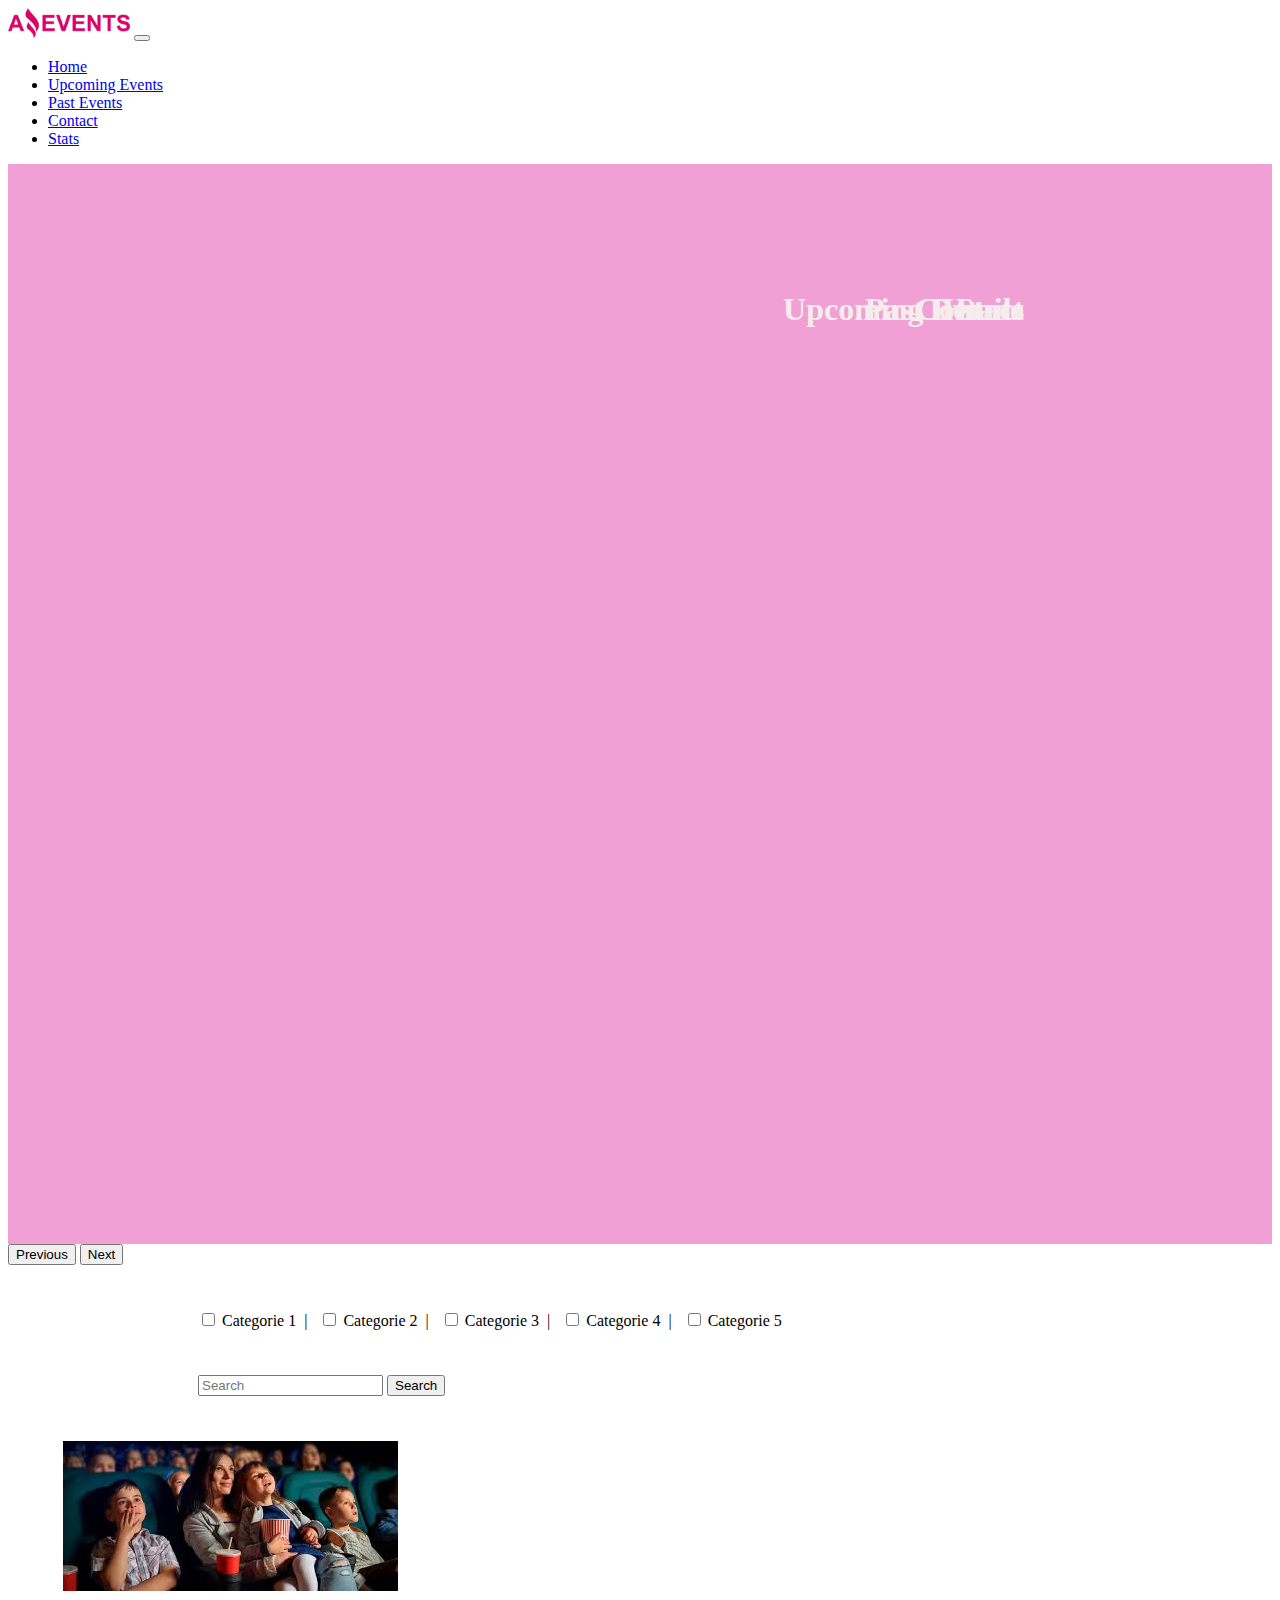
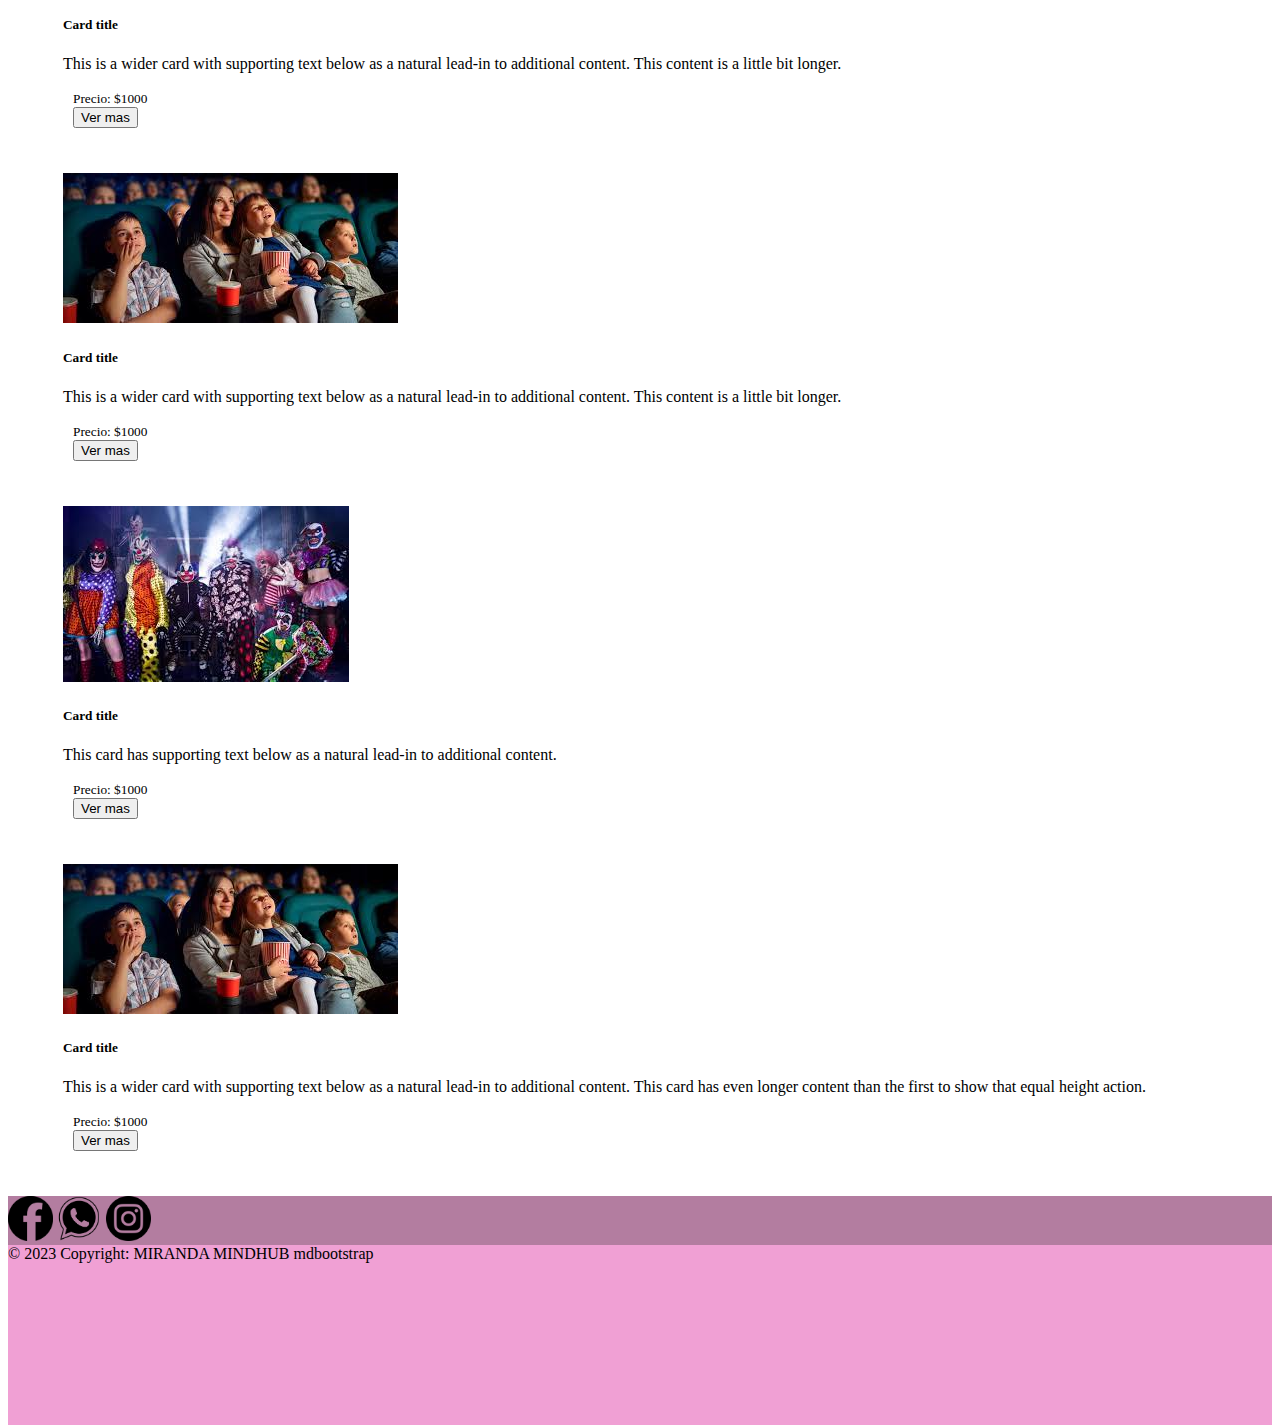
==== index.html @ 5fcfec4e "desarrollo de modelo de pagina" ====
<!DOCTYPE html>
<html lang="en">
<head>
    <meta charset="UTF-8">
    <meta http-equiv="X-UA-Compatible" content="IE=edge">
    <meta name="viewport" content="width=device-width, initial-scale=1.0">
    <link href="https://cdn.jsdelivr.net/npm/bootstrap@5.3.0-alpha1/dist/css/bootstrap.min.css" rel="stylesheet" integrity="sha384-GLhlTQ8iRABdZLl6O3oVMWSktQOp6b7In1Zl3/Jr59b6EGGoI1aFkw7cmDA6j6gD" crossorigin="anonymous">
    <link rel="stylesheet" href="./assets/style.css">
    <link rel="icon" type="image/x-icon" href="./assets/img/favicon-16x16.png" />
    
    <title>Home</title>
</head>
<body>
    <!--NAV-->
    <nav class="navbar bg-light navbar-expand-lg bg-body-tertiary">
        <div class="container-fluid">
          <a class="navbar-brand" href="#"><img src="./assets/img/Logo Amazing Events.png" alt="" height="30px"></a>
          <!--hamb-->
          <button class="navbar-toggler" type="button" data-bs-toggle="collapse" data-bs-target="#navbarScroll" aria-controls="navbarScroll" aria-expanded="false" aria-label="Toggle navigation">
            <span class="navbar-toggler-icon"></span>
          </button>
          <div class="collapse navbar-collapse" id="navbarScroll">
            <ul class="navbar-nav me-auto my-2 my-lg-0 navbar-nav-scroll" style="--bs-scroll-height: 100px;">
              <li class="nav-item">
                <a class="nav-link active" aria-current="page" href="#">Home</a>
              </li>
              <li class="nav-item">
                <a class="nav-link" href="./upcoming.html">Upcoming Events</a>
              </li>
              <li class="nav-item">
                <a class="nav-link" href="./past_events.html">Past Events</a>
              </li>
              <li class="nav-item">
                <a class="nav-link" href="./contact.html">Contact</a>
              </li>
              <li class="nav-item">
                <a class="nav-link" href="./stats.html">Stats</a>
              </li>
            </ul>
            
          </div>
        </div>
      </nav>
      <!--CARUSEL-->
      <div id="carouselExampleIndicators" class="carousel slide">
        
        <div class="carousel-inner">
          <div class="carousel-item active">
            <div class="card-carousel"><h1>Home</h1></div>
          </div>
          <div class="carousel-item ">
            <div class="card-carousel"><h1>Upcoming Events</h1></div>
          </div>
          <div class="carousel-item ">
            <div class="card-carousel"><h1>Past Events</h1></div>
          </div>
          <div class="carousel-item ">
            <div class="card-carousel"><h1>Contact</h1></div>
          </div>
          <div class="carousel-item ">
            <div class="card-carousel"><h1>Details</h1></div>
          </div>
          <div class="carousel-item ">
            <div class="card-carousel"><h1>Stats</h1></div>
          </div>
        </div>
        <button class="carousel-control-prev" type="button" data-bs-target="#carouselExampleIndicators" data-bs-slide="prev">
          <span class="carousel-control-prev-icon" aria-hidden="true"></span>
          <span class="visually-hidden">Previous</span>
        </button>
        <button class="carousel-control-next" type="button" data-bs-target="#carouselExampleIndicators" data-bs-slide="next">
          <span class="carousel-control-next-icon" aria-hidden="true"></span>
          <span class="visually-hidden">Next</span>
        </button>
      </div>
      <!--CUERPO-->
      <!--BUSQUEDA/FILTRO-->
      <div class="row row-cols-12">
        <div class="col-12 col-sm-8 filtro" >
        <form class="" role="search">
            <label >
                <input type="checkbox" name="cat1" value="cat1">
                Categorie 1&nbsp;&nbsp;|&nbsp;&nbsp;
            </label>
            <label>
                <input type="checkbox" name="cat2" value="cat2">
                Categorie 2&nbsp;&nbsp;|&nbsp;&nbsp;
            </label>
            <label>
                <input type="checkbox" name="cat3" value="cat3">
                Categorie 3&nbsp;&nbsp;|&nbsp;&nbsp;
            </label>
            <label>
              <input type="checkbox" name="cat4" value="cat4">
              Categorie 4&nbsp;&nbsp;|&nbsp;&nbsp;
            </label>
            <label>
            <input type="checkbox" name="cat5" value="cat5">
            Categorie 5  
            </label>
        </form></div>
        <div class="col-12 col-sm-4">
        <form class="d-flex" role="search">
            <input class="form-control me-2" type="search" placeholder="Search" aria-label="Search">
            <button class="btn btn-outline-success" type="submit">Search</button>
          </form></div>

       </div>
       <!--CARDS/ELEMENTOS-->
       <div class="row row-cols-1 row-cols-sm-2 row-cols-md-2 row-cols-lg-4   ">
        <div class="col ">
          <div class="card h-100 ">
            <img src="./assets/img/Cinema.jpg" class="card-img-top" alt="...">
            <div class="card-body">
              <h5 class="card-title">Card title</h5>
              <p class="card-text">This is a wider card with supporting text below as a natural lead-in to additional content. This content is a little bit longer.</p>
            </div>
            <div class="card-footer row row-cols-2">
                <div class="col"><small class="text-muted"> Precio: $1000</small></div>
                <div class="col"><button class="btn btn-outline-light btn-dark" type="submit">Ver mas</button></div>
            </div>
          </div>
        </div>
        <div class="col ">
            <div class="card h-100 ">
              <img src="./assets/img/Cinema.jpg" class="card-img-top" alt="...">
              <div class="card-body">
                <h5 class="card-title">Card title</h5>
                <p class="card-text">This is a wider card with supporting text below as a natural lead-in to additional content. This content is a little bit longer.</p>
              </div>
              <div class="card-footer row row-cols-2">
                <div class="col"><small class="text-muted"> Precio: $1000</small></div>
                <div class="col"><button class="btn btn-outline-light btn-dark" type="submit">Ver mas</button></div>
              </div>
            </div>
          </div>
        <div class="col ">
          <div class="card h-100">
            <img src="./assets/img/Costume_Party.jpg" class="card-img-top" alt="...">
            <div class="card-body">
              <h5 class="card-title">Card title</h5>
              <p class="card-text">This card has supporting text below as a natural lead-in to additional content.</p>
            </div>
            <div class="card-footer row row-cols-2">
                <div class="col"><small class="text-muted"> Precio: $1000</small></div>
                <div class="col"><button class="btn btn-outline-light btn-dark" type="submit">Ver mas</button></div>
            </div>
          </div>
        </div>
        <div class="col ">
          <div class="card h-100">
            <img src="./assets/img/Cinema.jpg" class="card-img-top" alt="...">
            <div class="card-body">
              <h5 class="card-title">Card title</h5>
              <p class="card-text">This is a wider card with supporting text below as a natural lead-in to additional content. This card has even longer content than the first to show that equal height action.</p>
            </div>
            <div class="card-footer row row-cols-2">
                <div class="col"><small class="text-muted"> Precio: $1000</small></div>
                <div class="col"><button class="btn btn-outline-light btn-dark" type="submit">Ver mas</button></div>
            </div>
          </div>
        </div>
      </div>
<!--FOOTER-->
<footer class="text-center text-light card-carousel-1 ">
    <!-- Grid container -->
    <div class="container pt-4">
      <!-- Section: Social media -->
      <section class="mb-4">
        <!-- Facebook -->
        <a
          class="btn btn-link btn-floating btn-lg text-dark m-1"
          href="#!"
          role="button"
          data-mdb-ripple-color="dark"
          ><i class="fab fa-facebook-f"><img src="./assets/img/kisspng-facebook-f8-logo-computer-icons-facebook-inc-fb-logo-5b220956dbc480.9273542815289572709002.png" alt=""></i
        ></a>
  
        <!-- whats -->
        <a
          class="btn btn-link btn-floating btn-lg text-dark m-1"
          href="#!"
          role="button"
          data-mdb-ripple-color="dark"
          ><i class="fab fa-twitter"><img src="./assets/img/pngwing.com.png" alt=""></i
        ></a>
  
  
        <!-- Instagram -->
        <a
          class="btn btn-link btn-floating btn-lg text-dark m-1"
          href="#!"
          role="button"
          data-mdb-ripple-color="dark"
          ><i class="fab fa-instagram"><img src="./assets/img/instagram.png" alt=""></i
        ></a>
  
      </section>
      <!-- Section: Social media -->
    </div>
    <!-- Grid container -->
  
    <!-- Copyright -->
    <div class="text-center p-3 card-carousel" >
      © 2023 Copyright: MIRANDA MINDHUB mdbootstrap
    </div>
    <!-- Copyright -->
  </footer>

    <script src="https://cdn.jsdelivr.net/npm/bootstrap@5.3.0-alpha1/dist/js/bootstrap.bundle.min.js" integrity="sha384-w76AqPfDkMBDXo30jS1Sgez6pr3x5MlQ1ZAGC+nuZB+EYdgRZgiwxhTBTkF7CXvN" crossorigin="anonymous"></script>
</body>
</html>
---- assets/style.css ----
.card-carousel{
    background-color: rgb(240, 160, 212);
    height: 20vh;

}
.card-carousel h1{
    position: absolute;
    top: 30%;
    right: 20%;
    color: rgb(245, 236, 236);
}

.filtro{
    margin-top: 5px;
}
.card-carousel-1{
    background-color: rgb(179, 125, 160);
    height: 20vh;
}
.fab img{
    height: 5vh !important;
}
.row{
    margin: 10px;
}
form{
    margin-bottom: 5vh;
    margin-top: 5vh;
    margin-left: 20vh; 
    margin-right: 20vh;
}
table{
    margin:10vh;
}

.card{ margin:5vh}
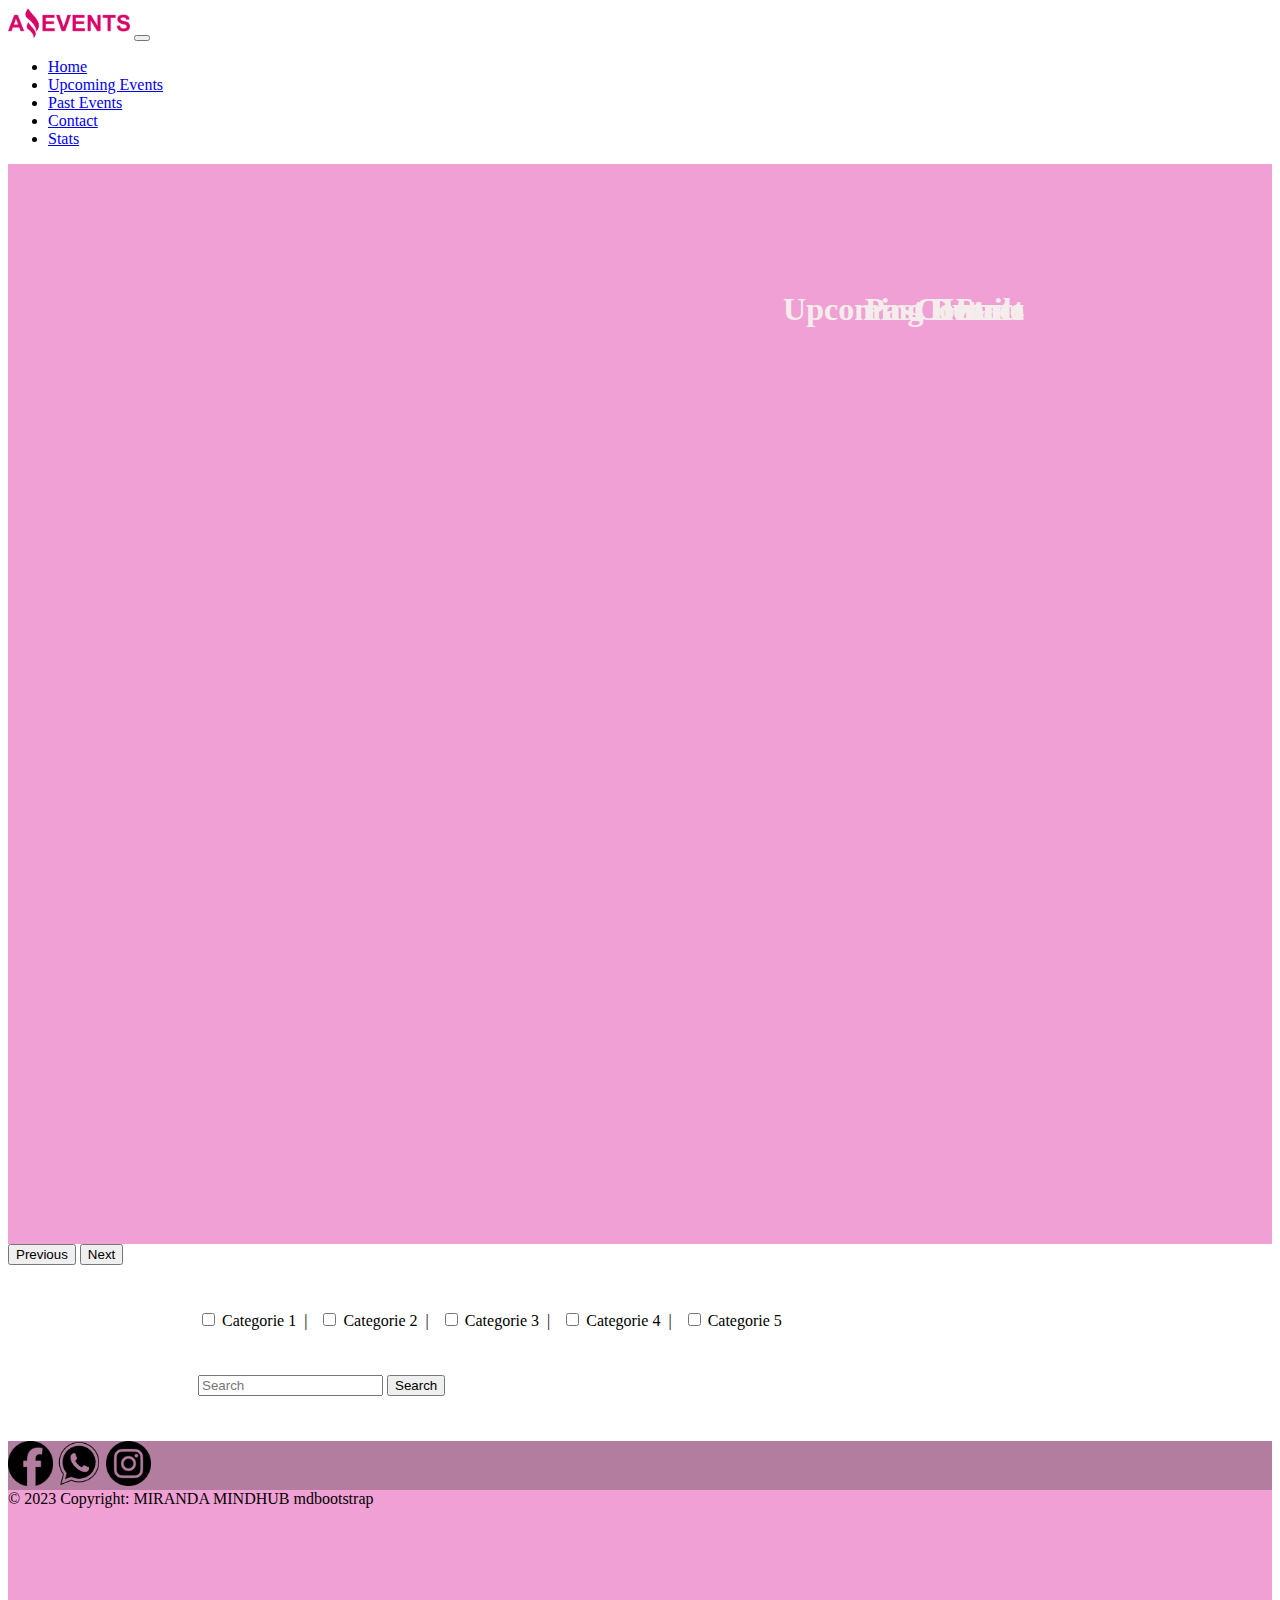
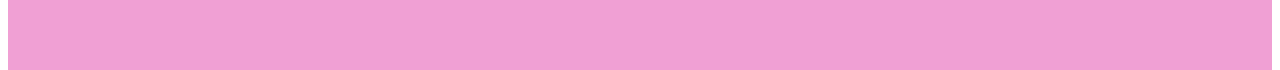
==== commit fac7e385: "No funciona :-1:" ====
--- a/index.html
+++ b/index.html
@@ -7,6 +7,7 @@
     <link href="https://cdn.jsdelivr.net/npm/bootstrap@5.3.0-alpha1/dist/css/bootstrap.min.css" rel="stylesheet" integrity="sha384-GLhlTQ8iRABdZLl6O3oVMWSktQOp6b7In1Zl3/Jr59b6EGGoI1aFkw7cmDA6j6gD" crossorigin="anonymous">
     <link rel="stylesheet" href="./assets/style.css">
     <link rel="icon" type="image/x-icon" href="./assets/img/favicon-16x16.png" />
+    
     
     <title>Home</title>
 </head>
@@ -107,60 +108,10 @@
 
        </div>
        <!--CARDS/ELEMENTOS-->
+       
        <div class="row row-cols-1 row-cols-sm-2 row-cols-md-2 row-cols-lg-4   ">
-        <div class="col ">
-          <div class="card h-100 ">
-            <img src="./assets/img/Cinema.jpg" class="card-img-top" alt="...">
-            <div class="card-body">
-              <h5 class="card-title">Card title</h5>
-              <p class="card-text">This is a wider card with supporting text below as a natural lead-in to additional content. This content is a little bit longer.</p>
-            </div>
-            <div class="card-footer row row-cols-2">
-                <div class="col"><small class="text-muted"> Precio: $1000</small></div>
-                <div class="col"><button class="btn btn-outline-light btn-dark" type="submit">Ver mas</button></div>
-            </div>
-          </div>
-        </div>
-        <div class="col ">
-            <div class="card h-100 ">
-              <img src="./assets/img/Cinema.jpg" class="card-img-top" alt="...">
-              <div class="card-body">
-                <h5 class="card-title">Card title</h5>
-                <p class="card-text">This is a wider card with supporting text below as a natural lead-in to additional content. This content is a little bit longer.</p>
-              </div>
-              <div class="card-footer row row-cols-2">
-                <div class="col"><small class="text-muted"> Precio: $1000</small></div>
-                <div class="col"><button class="btn btn-outline-light btn-dark" type="submit">Ver mas</button></div>
-              </div>
-            </div>
-          </div>
-        <div class="col ">
-          <div class="card h-100">
-            <img src="./assets/img/Costume_Party.jpg" class="card-img-top" alt="...">
-            <div class="card-body">
-              <h5 class="card-title">Card title</h5>
-              <p class="card-text">This card has supporting text below as a natural lead-in to additional content.</p>
-            </div>
-            <div class="card-footer row row-cols-2">
-                <div class="col"><small class="text-muted"> Precio: $1000</small></div>
-                <div class="col"><button class="btn btn-outline-light btn-dark" type="submit">Ver mas</button></div>
-            </div>
-          </div>
-        </div>
-        <div class="col ">
-          <div class="card h-100">
-            <img src="./assets/img/Cinema.jpg" class="card-img-top" alt="...">
-            <div class="card-body">
-              <h5 class="card-title">Card title</h5>
-              <p class="card-text">This is a wider card with supporting text below as a natural lead-in to additional content. This card has even longer content than the first to show that equal height action.</p>
-            </div>
-            <div class="card-footer row row-cols-2">
-                <div class="col"><small class="text-muted"> Precio: $1000</small></div>
-                <div class="col"><button class="btn btn-outline-light btn-dark" type="submit">Ver mas</button></div>
-            </div>
-          </div>
-        </div>
-      </div>
+       <div id="contenedor" class="d-flex flex-wrap gap-3 justify-content-center p-3"></div>
+       </div>
 <!--FOOTER-->
 <footer class="text-center text-light card-carousel-1 ">
     <!-- Grid container -->
@@ -208,5 +159,7 @@
   </footer>
 
     <script src="https://cdn.jsdelivr.net/npm/bootstrap@5.3.0-alpha1/dist/js/bootstrap.bundle.min.js" integrity="sha384-w76AqPfDkMBDXo30jS1Sgez6pr3x5MlQ1ZAGC+nuZB+EYdgRZgiwxhTBTkF7CXvN" crossorigin="anonymous"></script>
-</body>
+    <script src="./assets/scripts/data.js"></script>
+    <script src="./assets/scripts/index.js"></script>
+  </body>
 </html>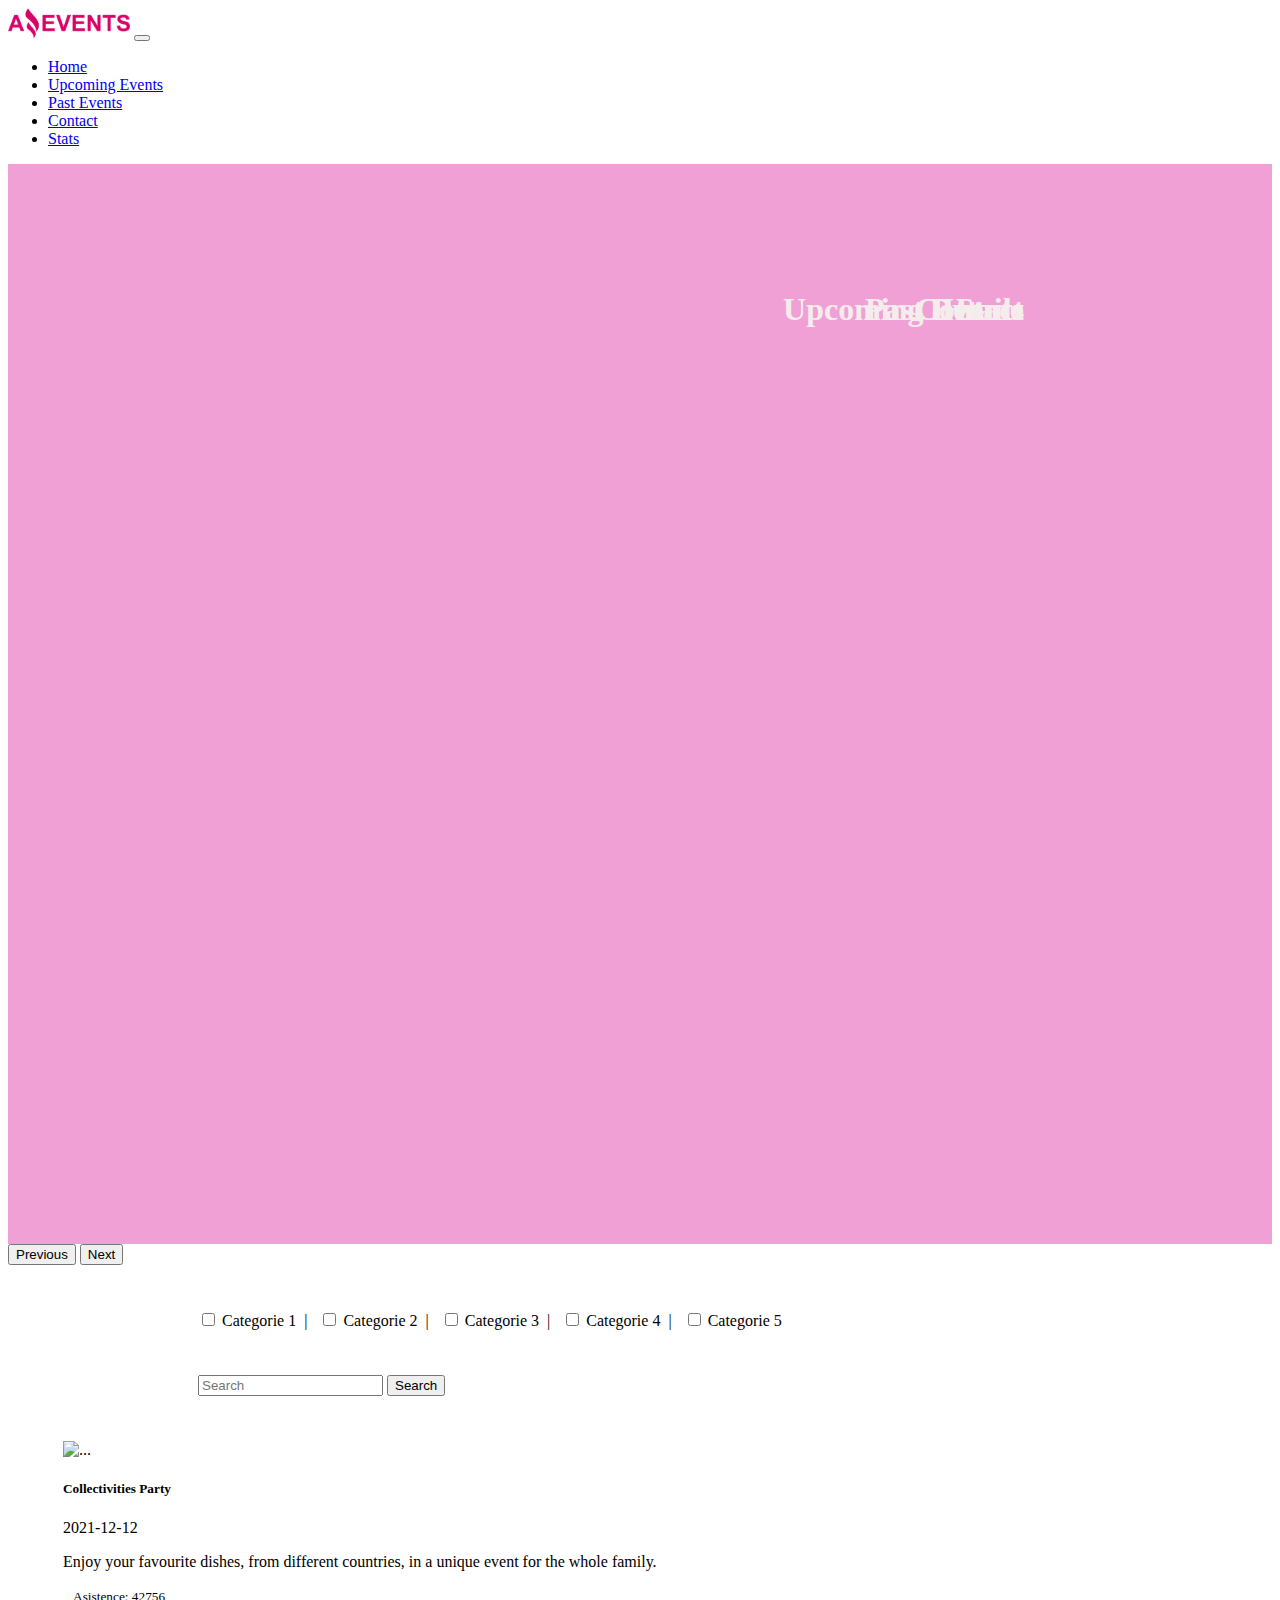
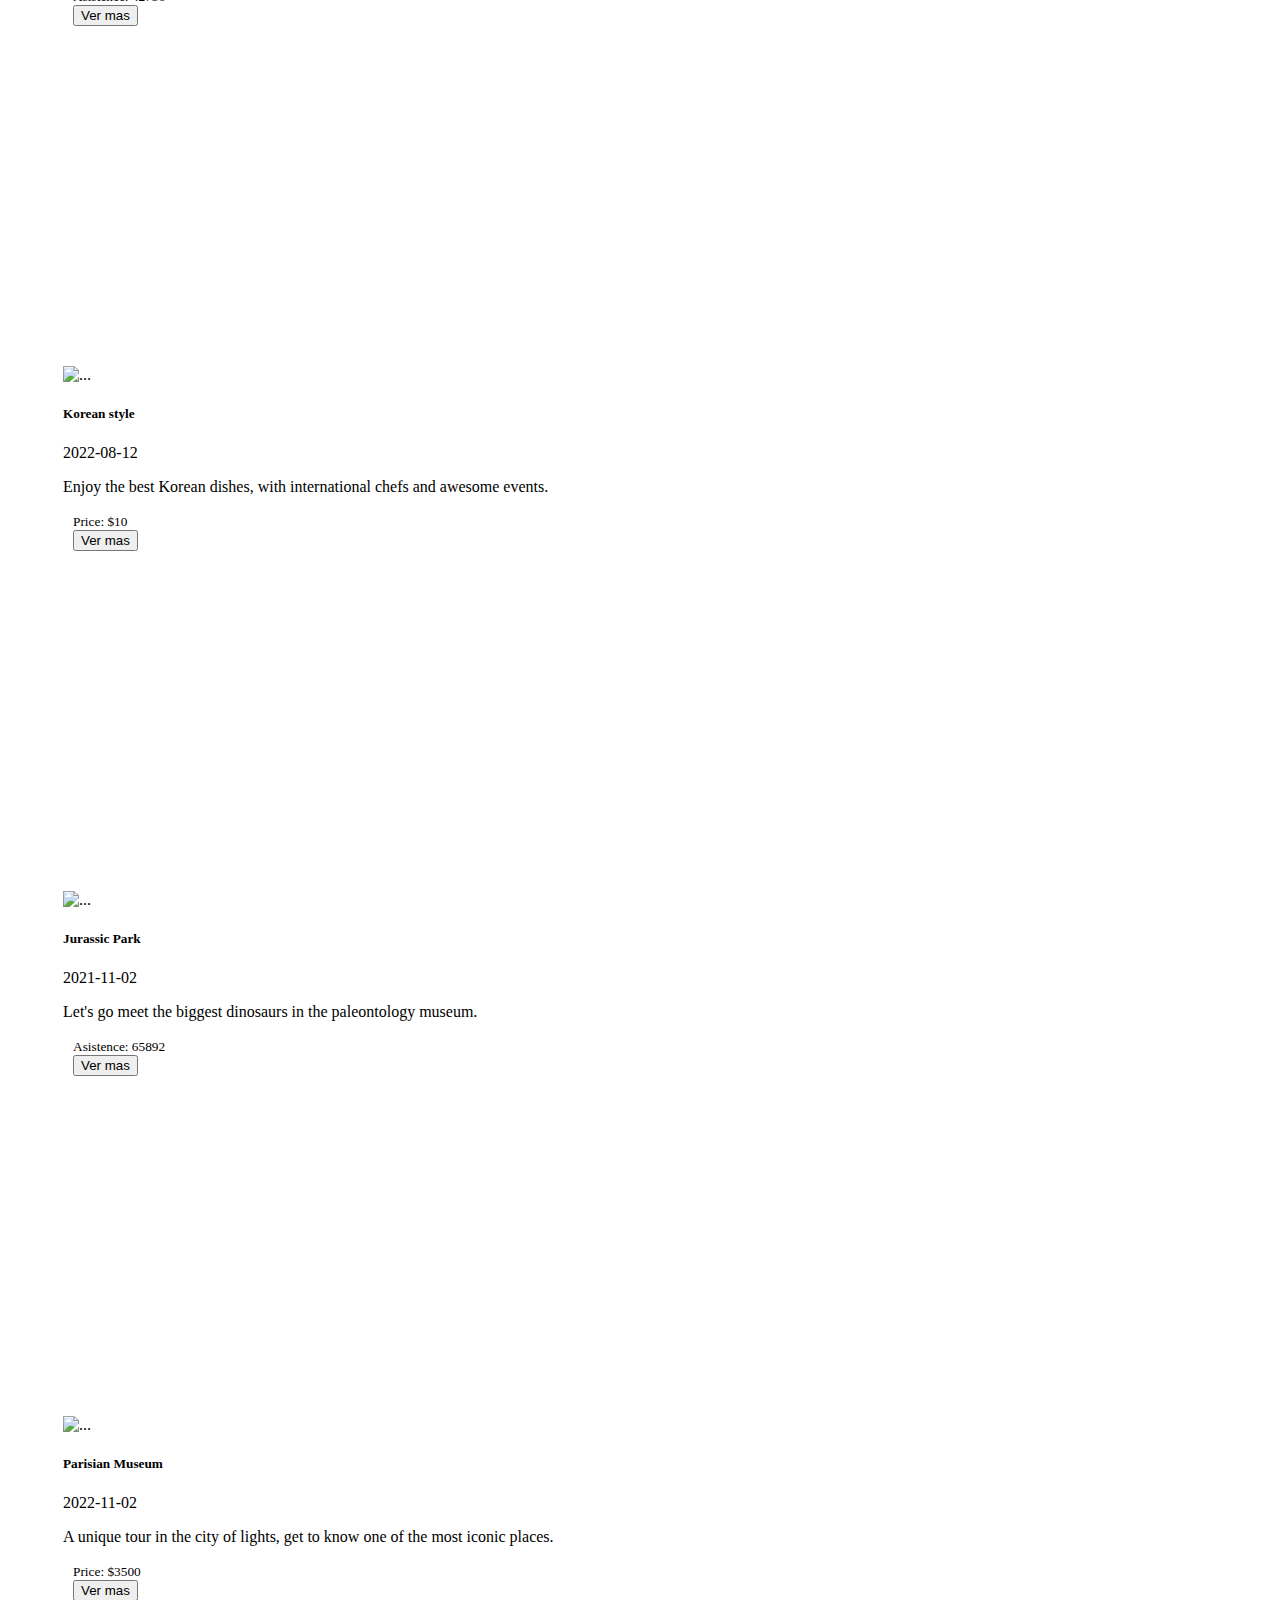
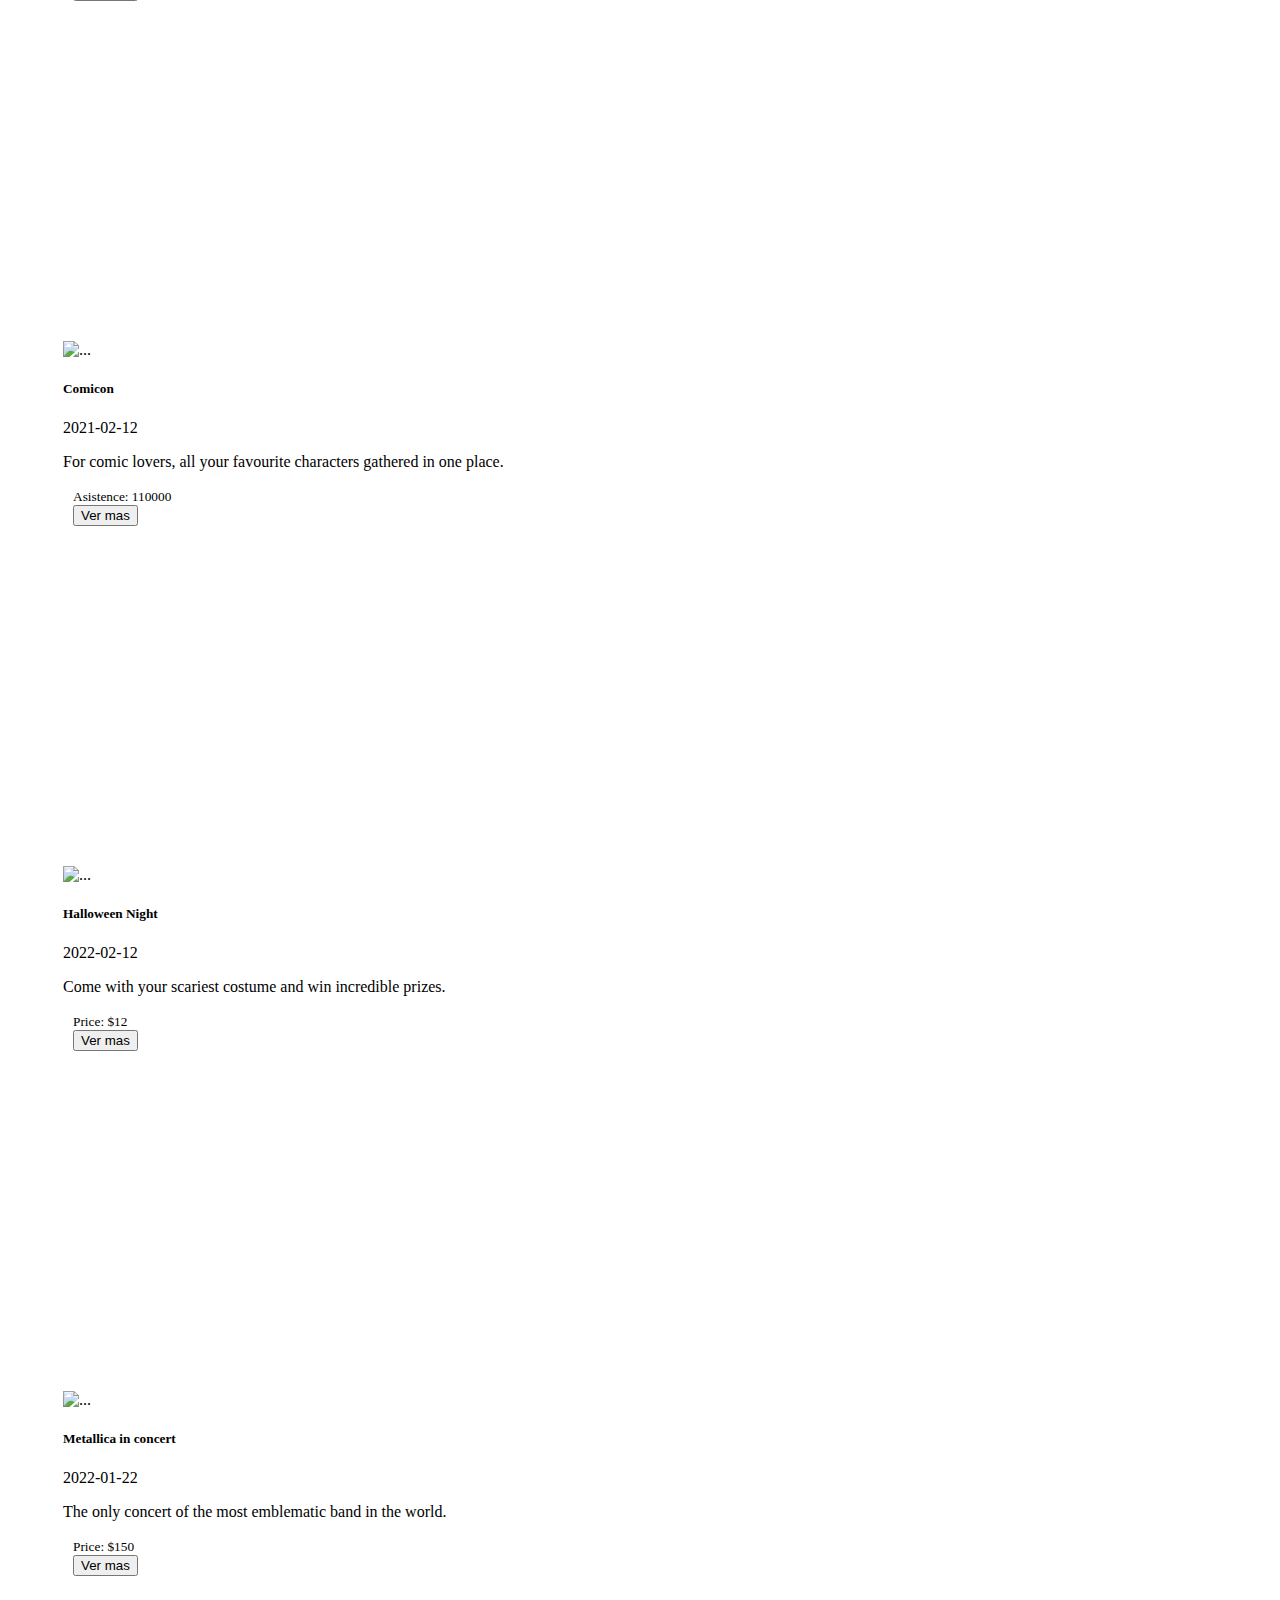
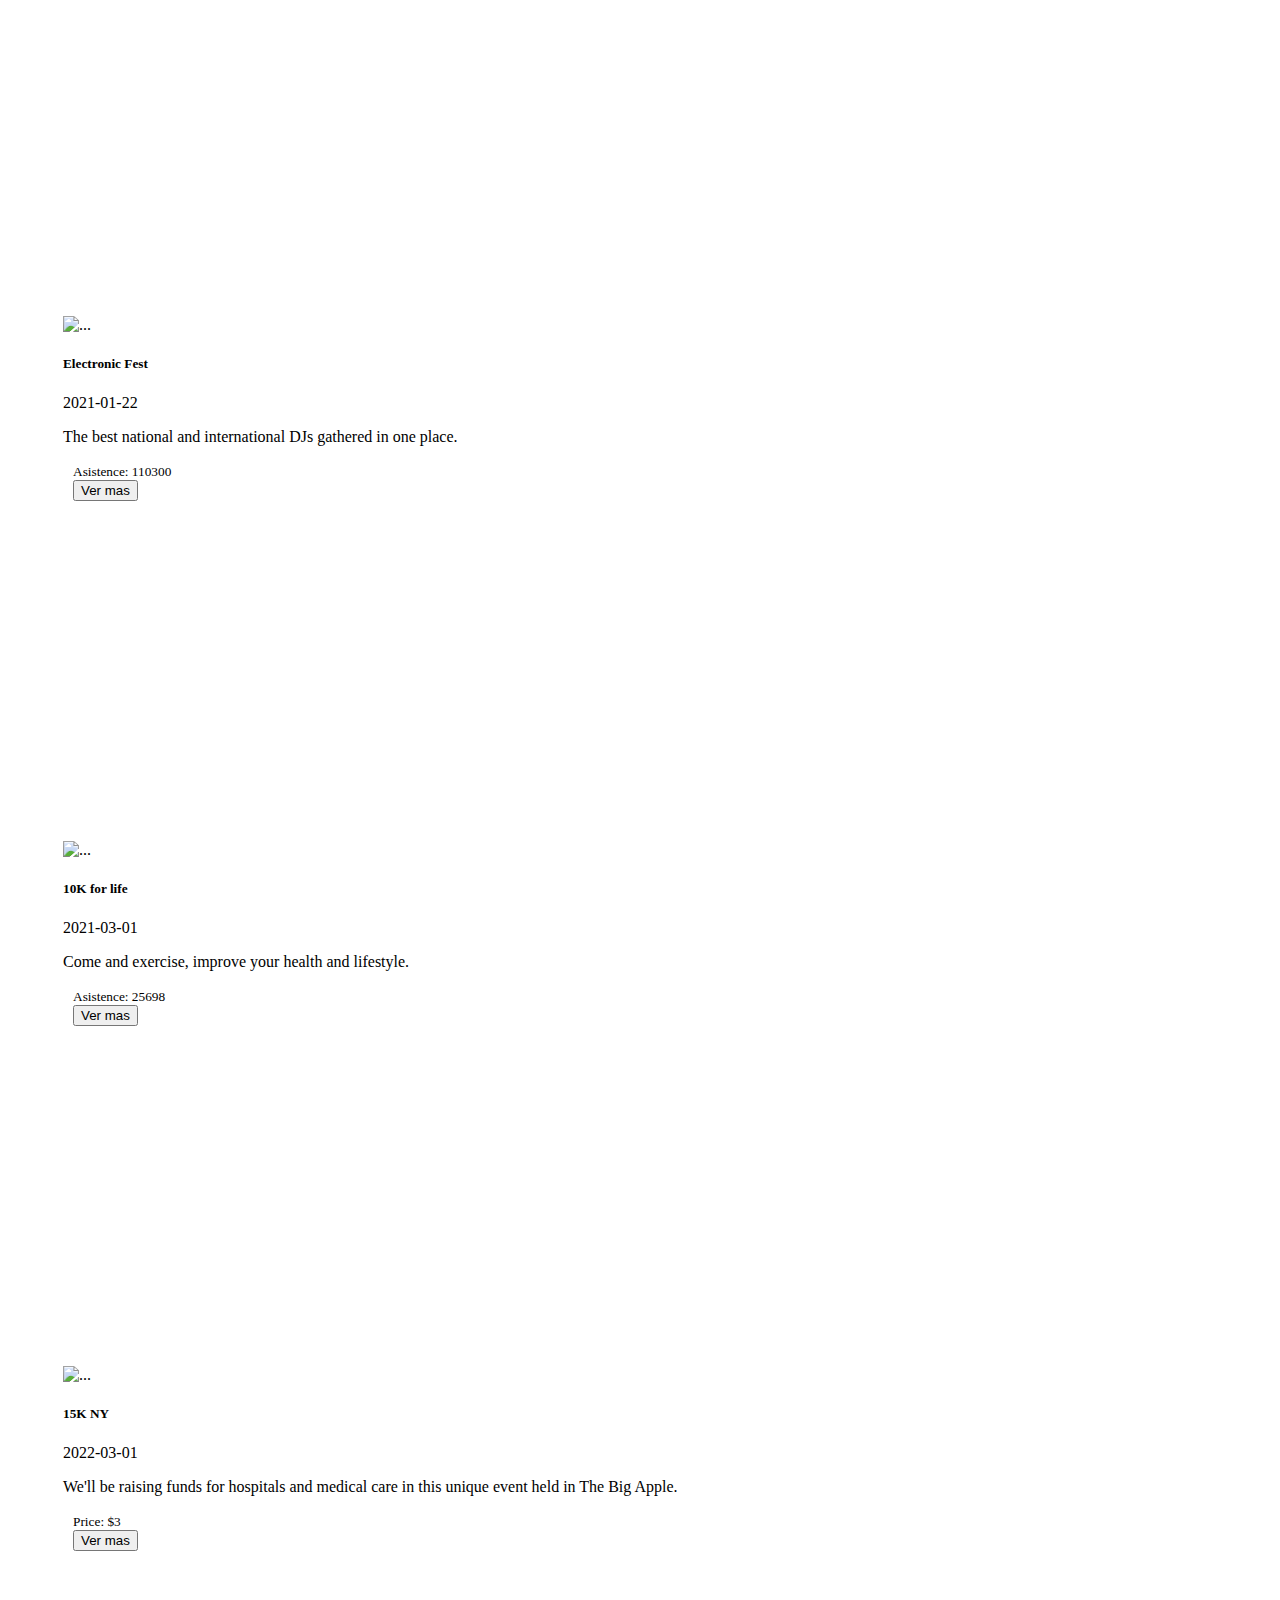
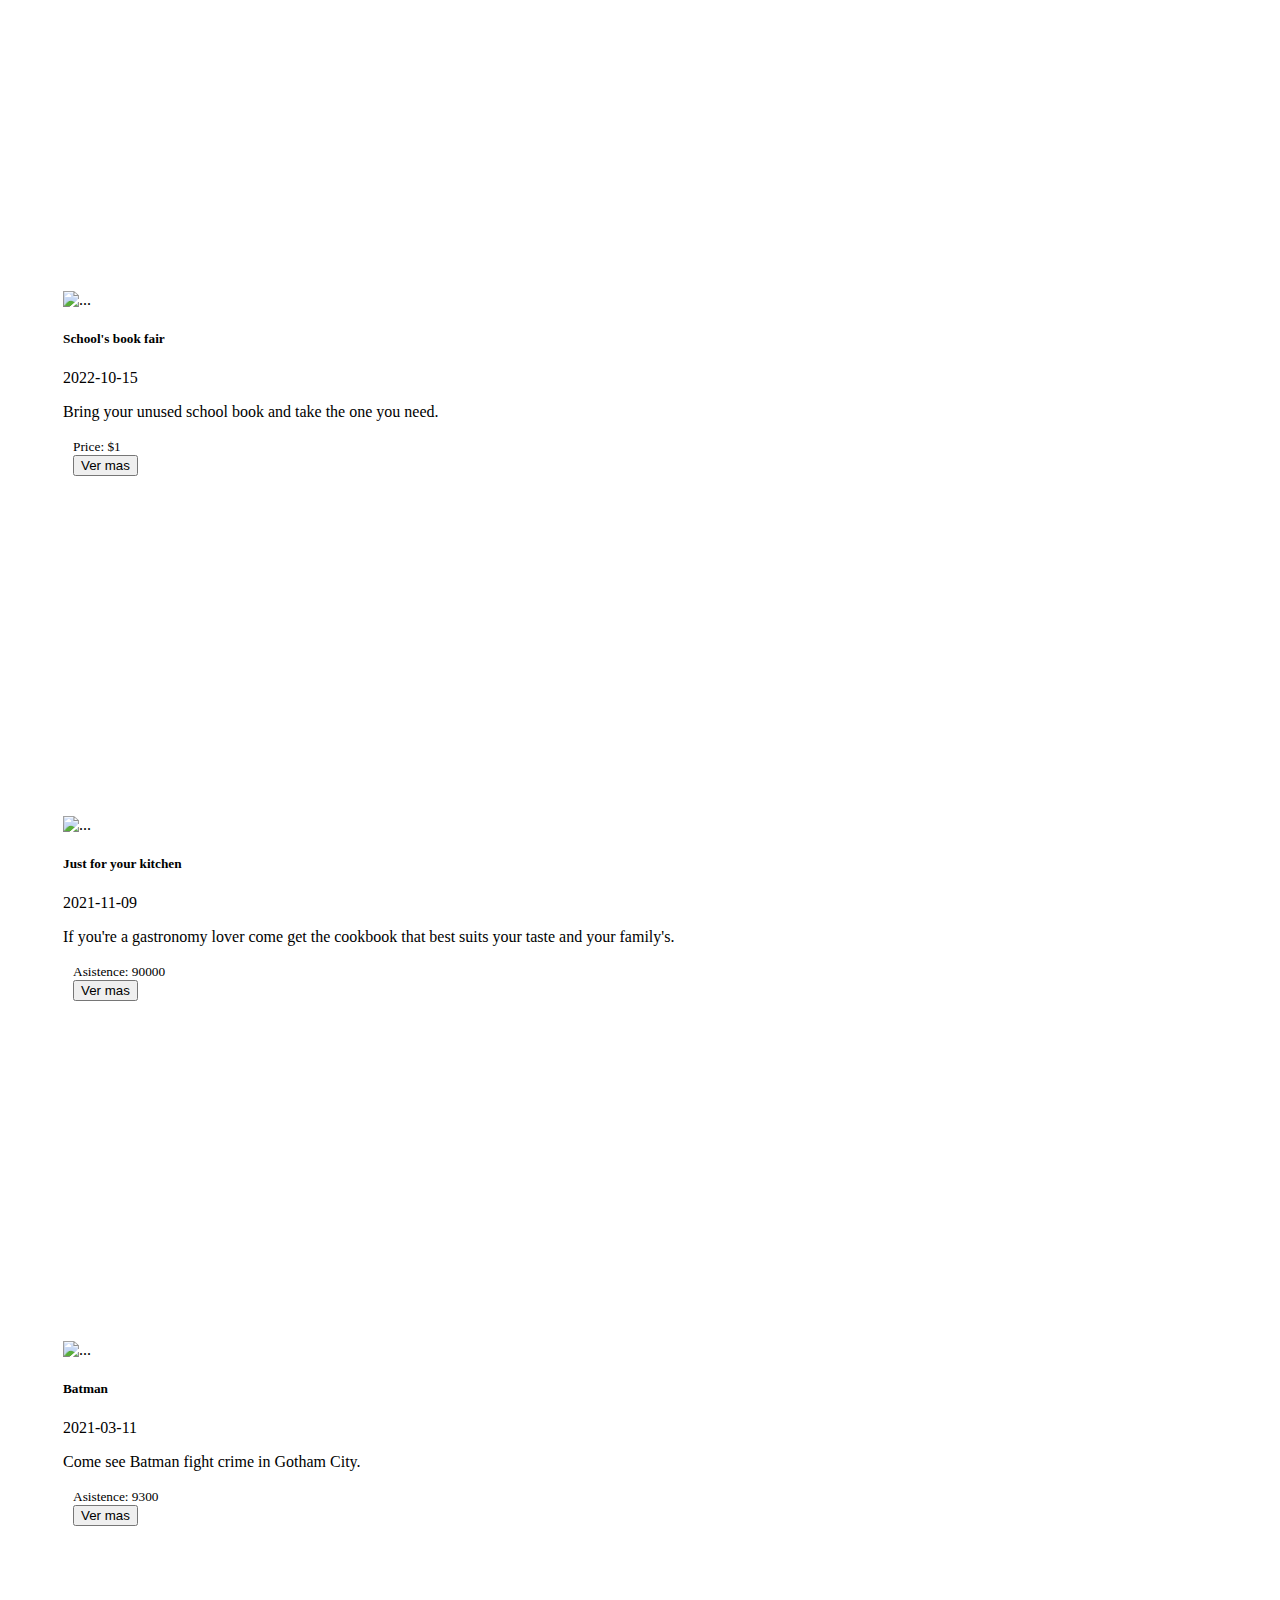
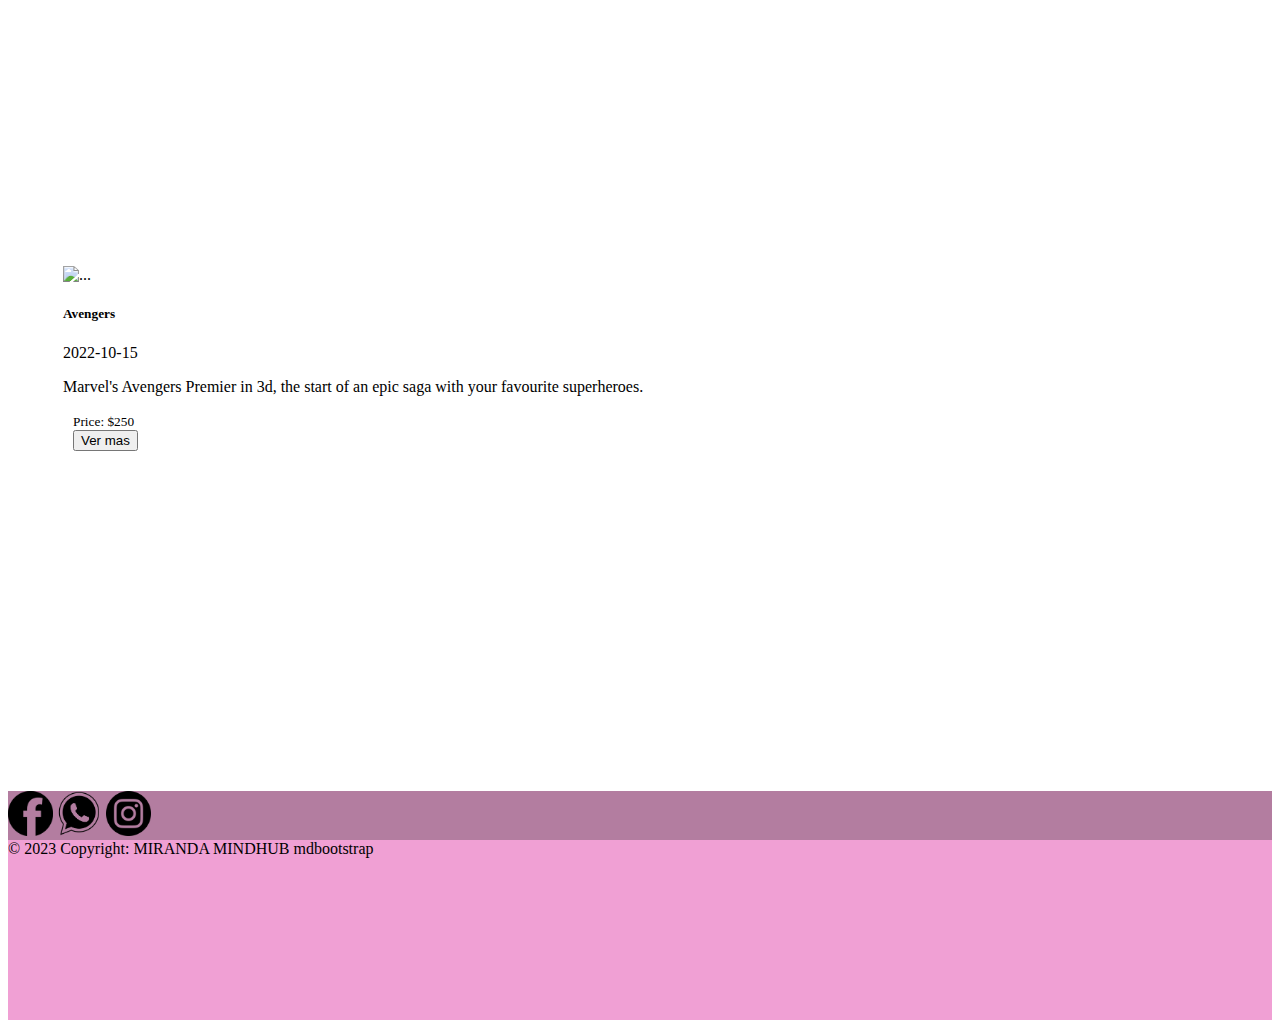
==== commit 48c5e3bc: "solucionado :100:" ====
--- a/index.html
+++ b/index.html
@@ -109,8 +109,8 @@
        </div>
        <!--CARDS/ELEMENTOS-->
        
-       <div class="row row-cols-1 row-cols-sm-2 row-cols-md-2 row-cols-lg-4   ">
-       <div id="contenedor" class="d-flex flex-wrap gap-3 justify-content-center p-3"></div>
+       <div id="contenedor"class="row row-cols-1  justify-content-center p-3 d-flex flex-wrap gap-3 row-cols-sm-2 row-cols-md-2 row-cols-lg-4   ">
+       
        </div>
 <!--FOOTER-->
 <footer class="text-center text-light card-carousel-1 ">
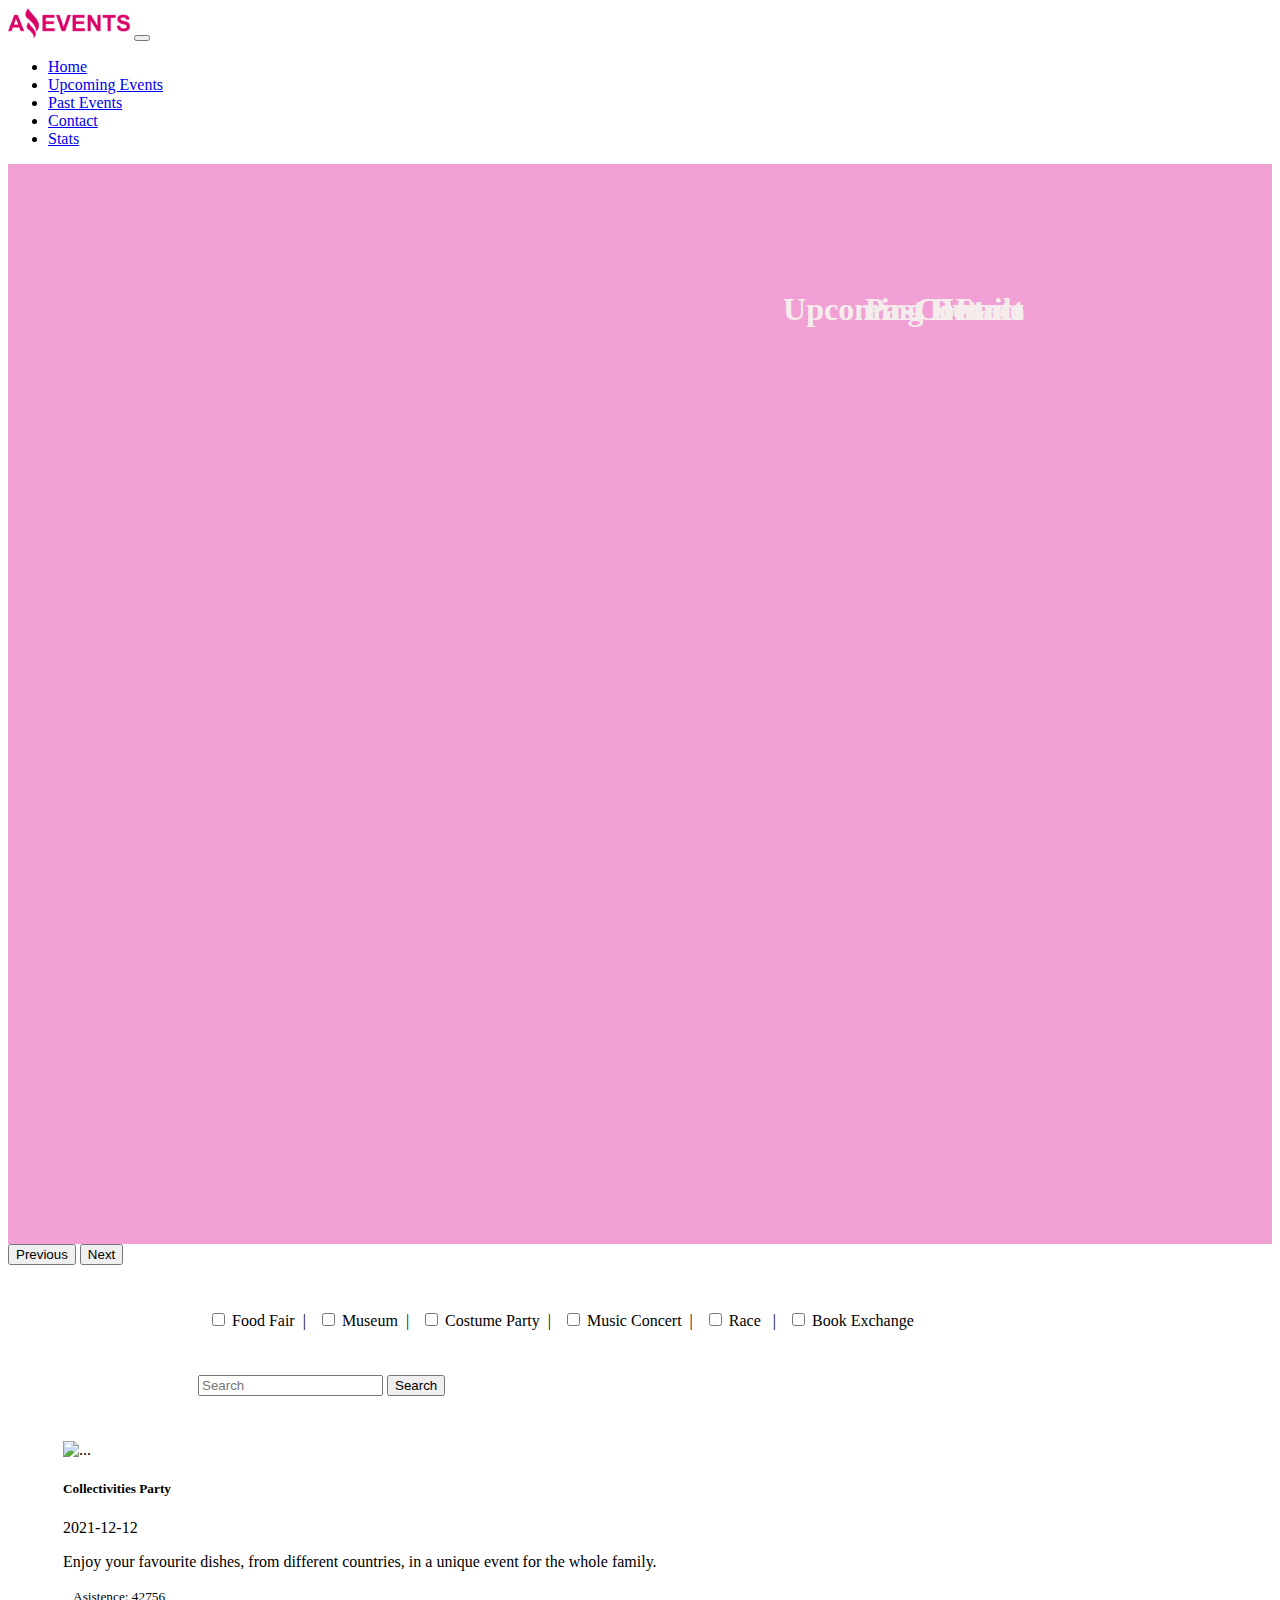
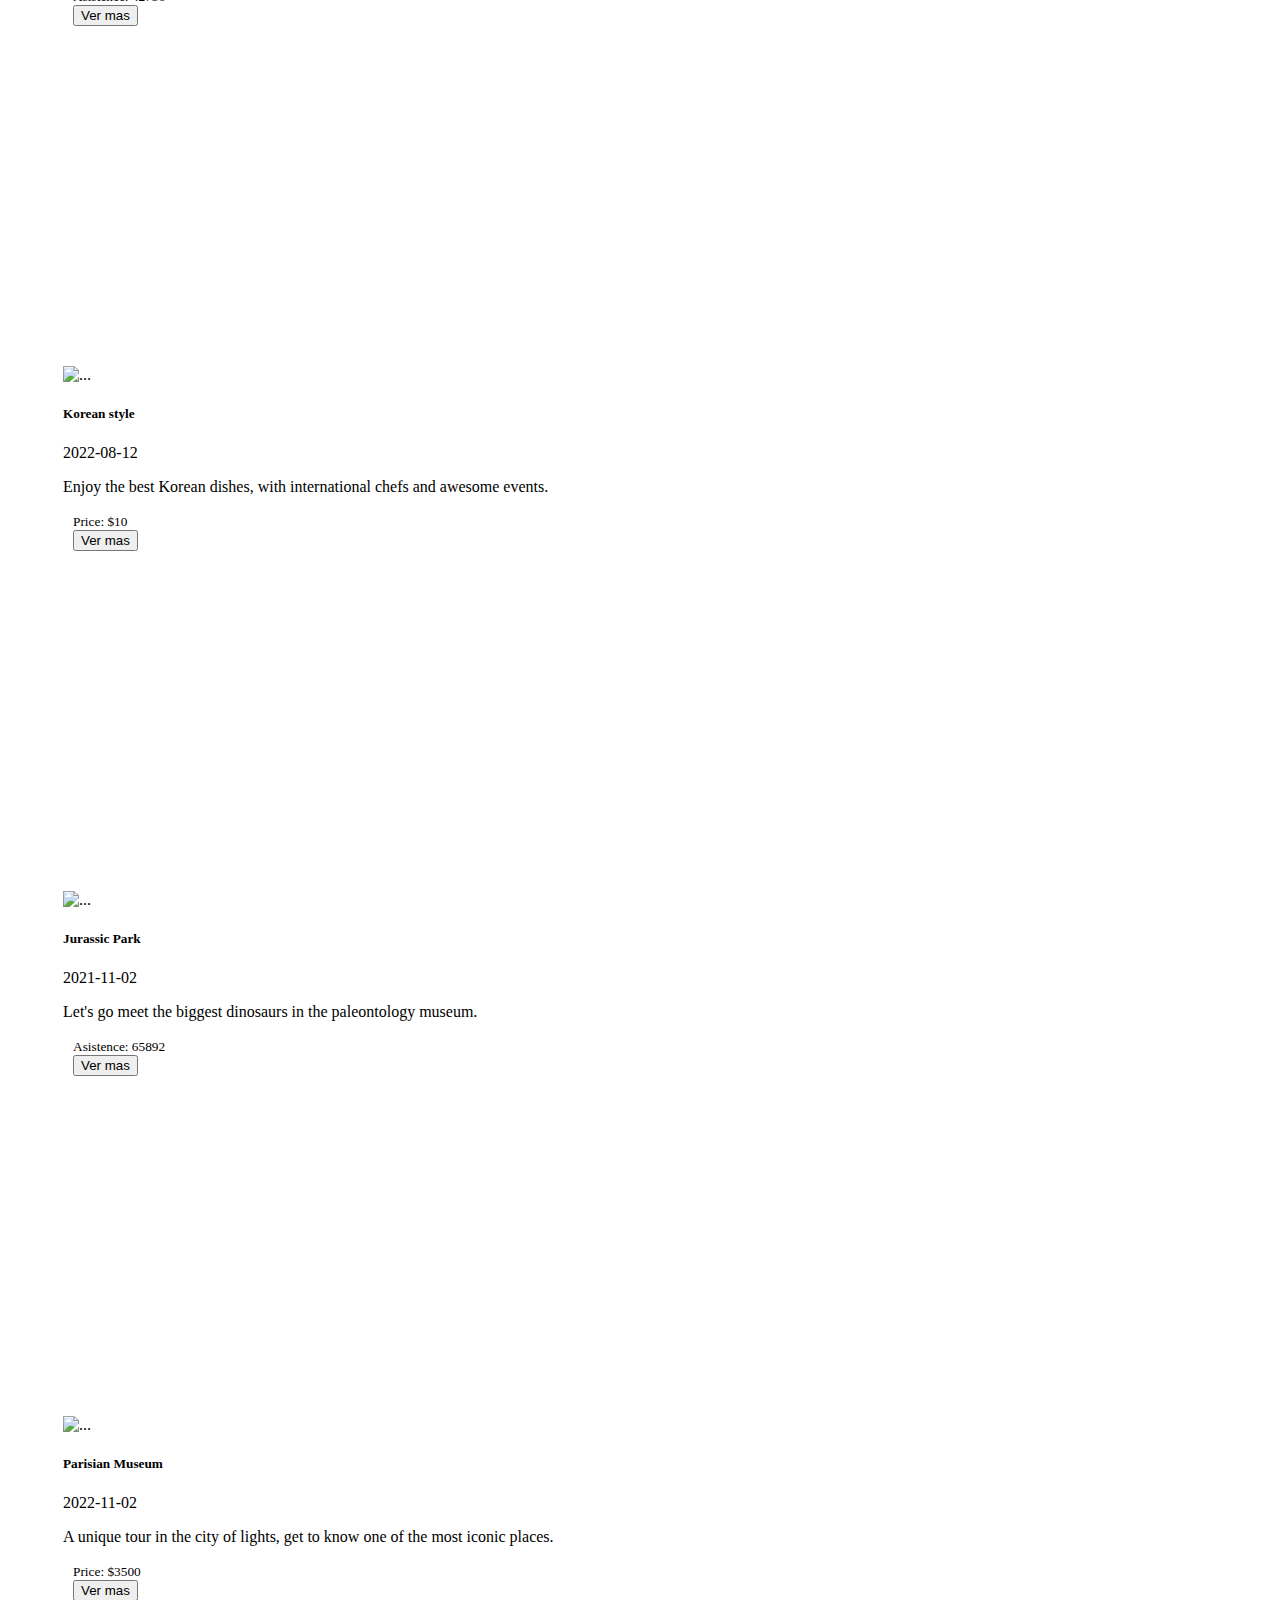
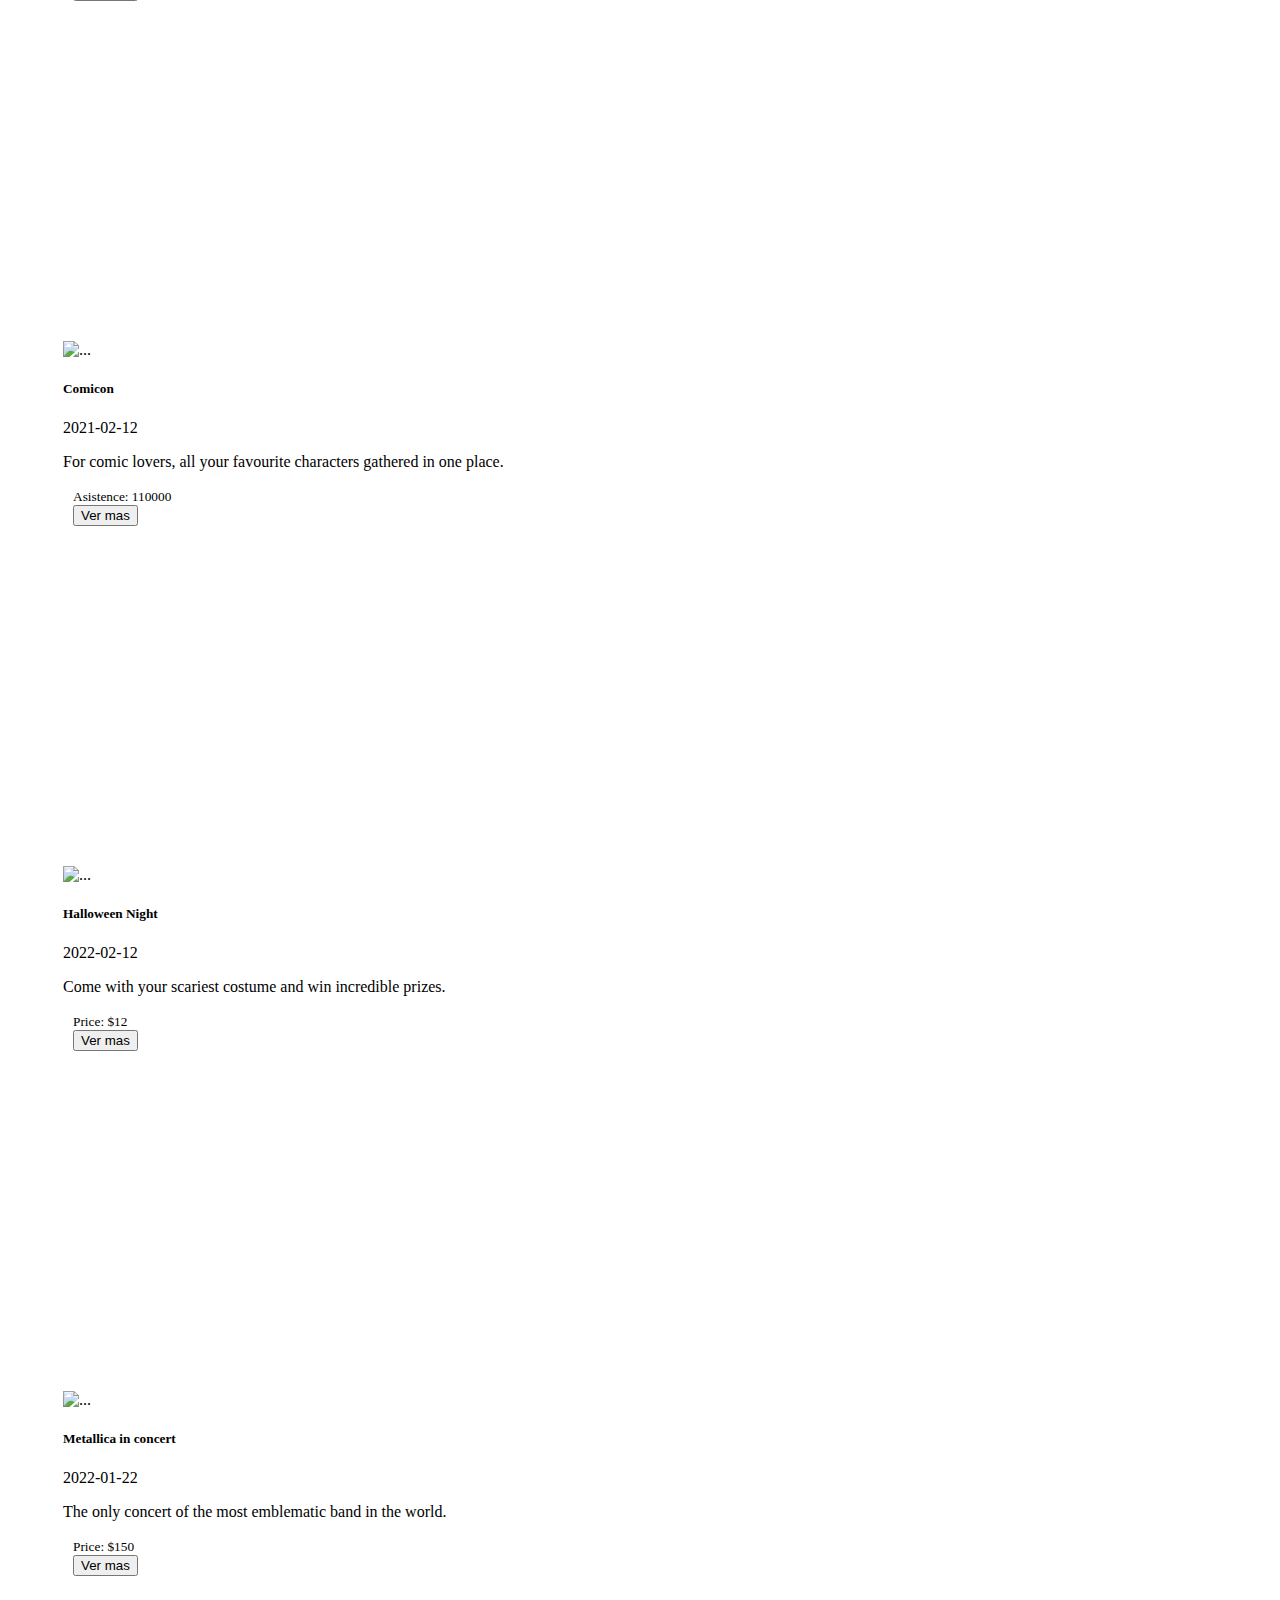
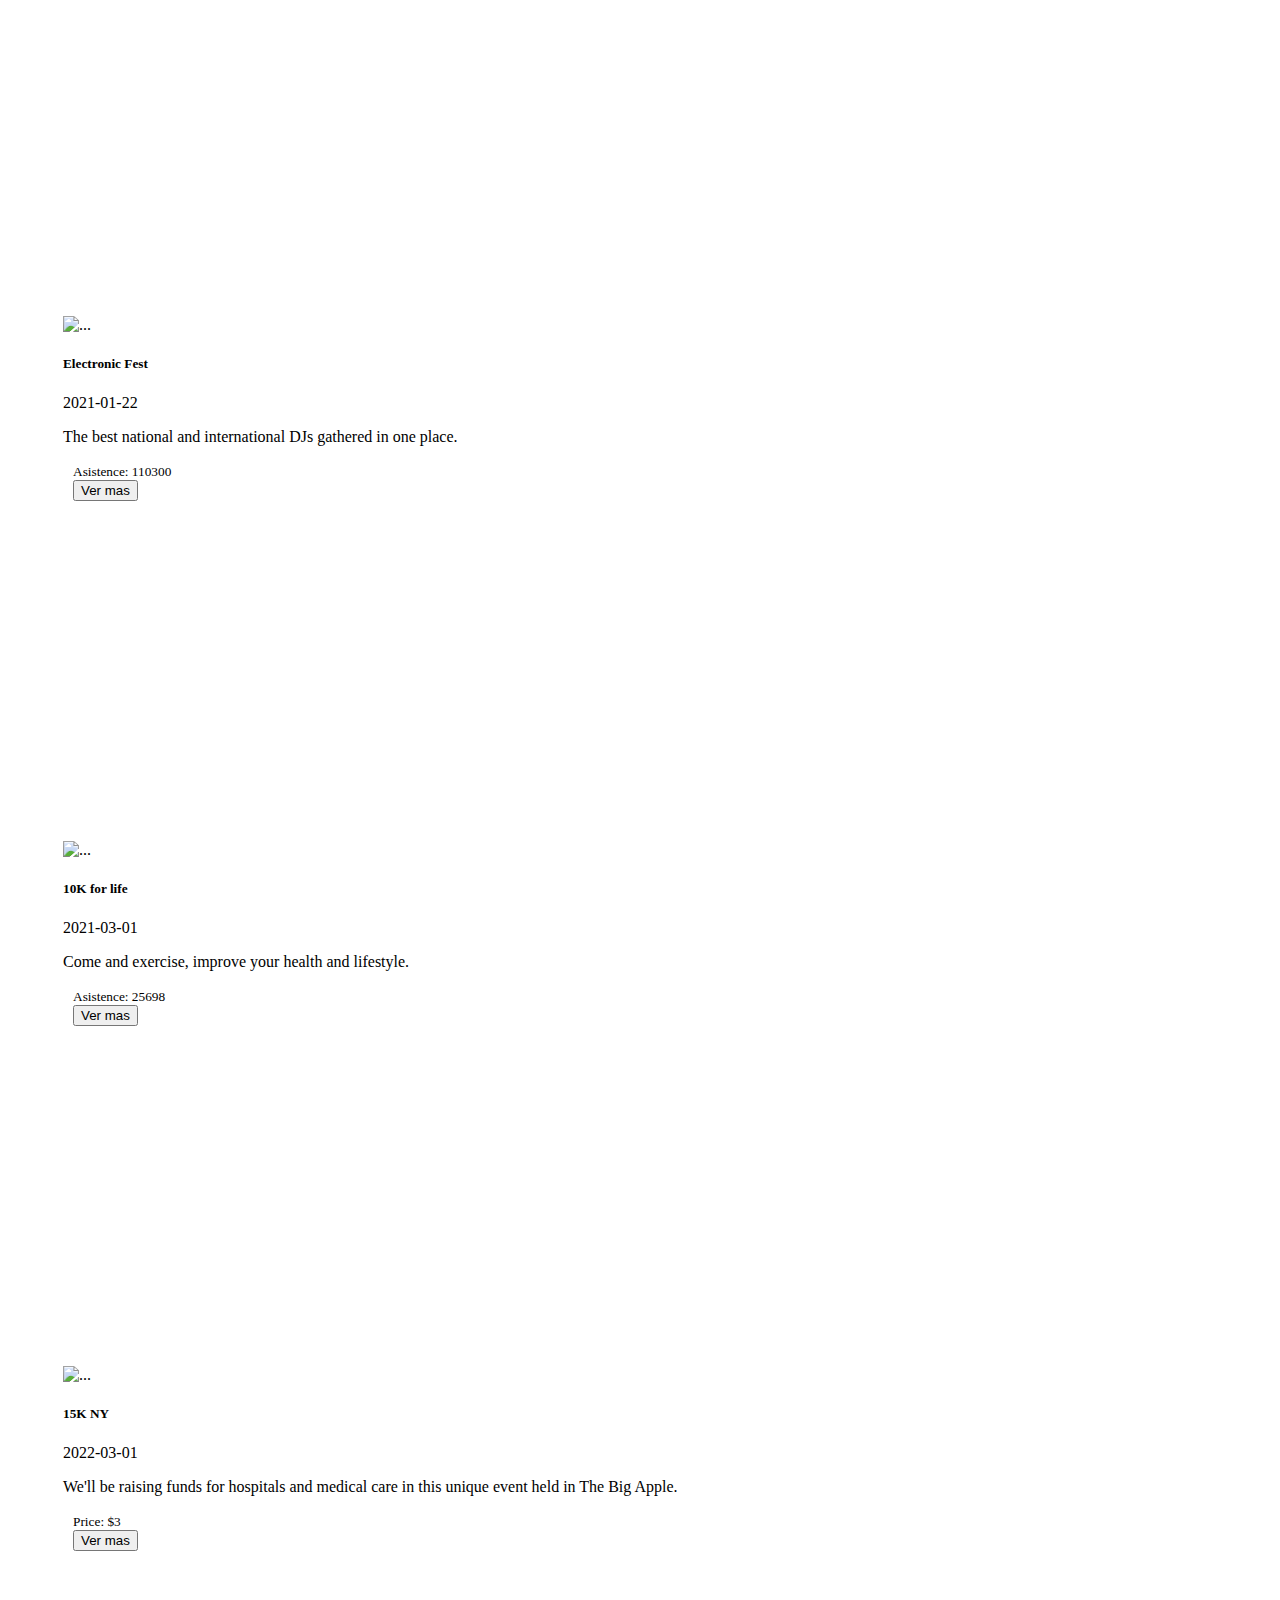
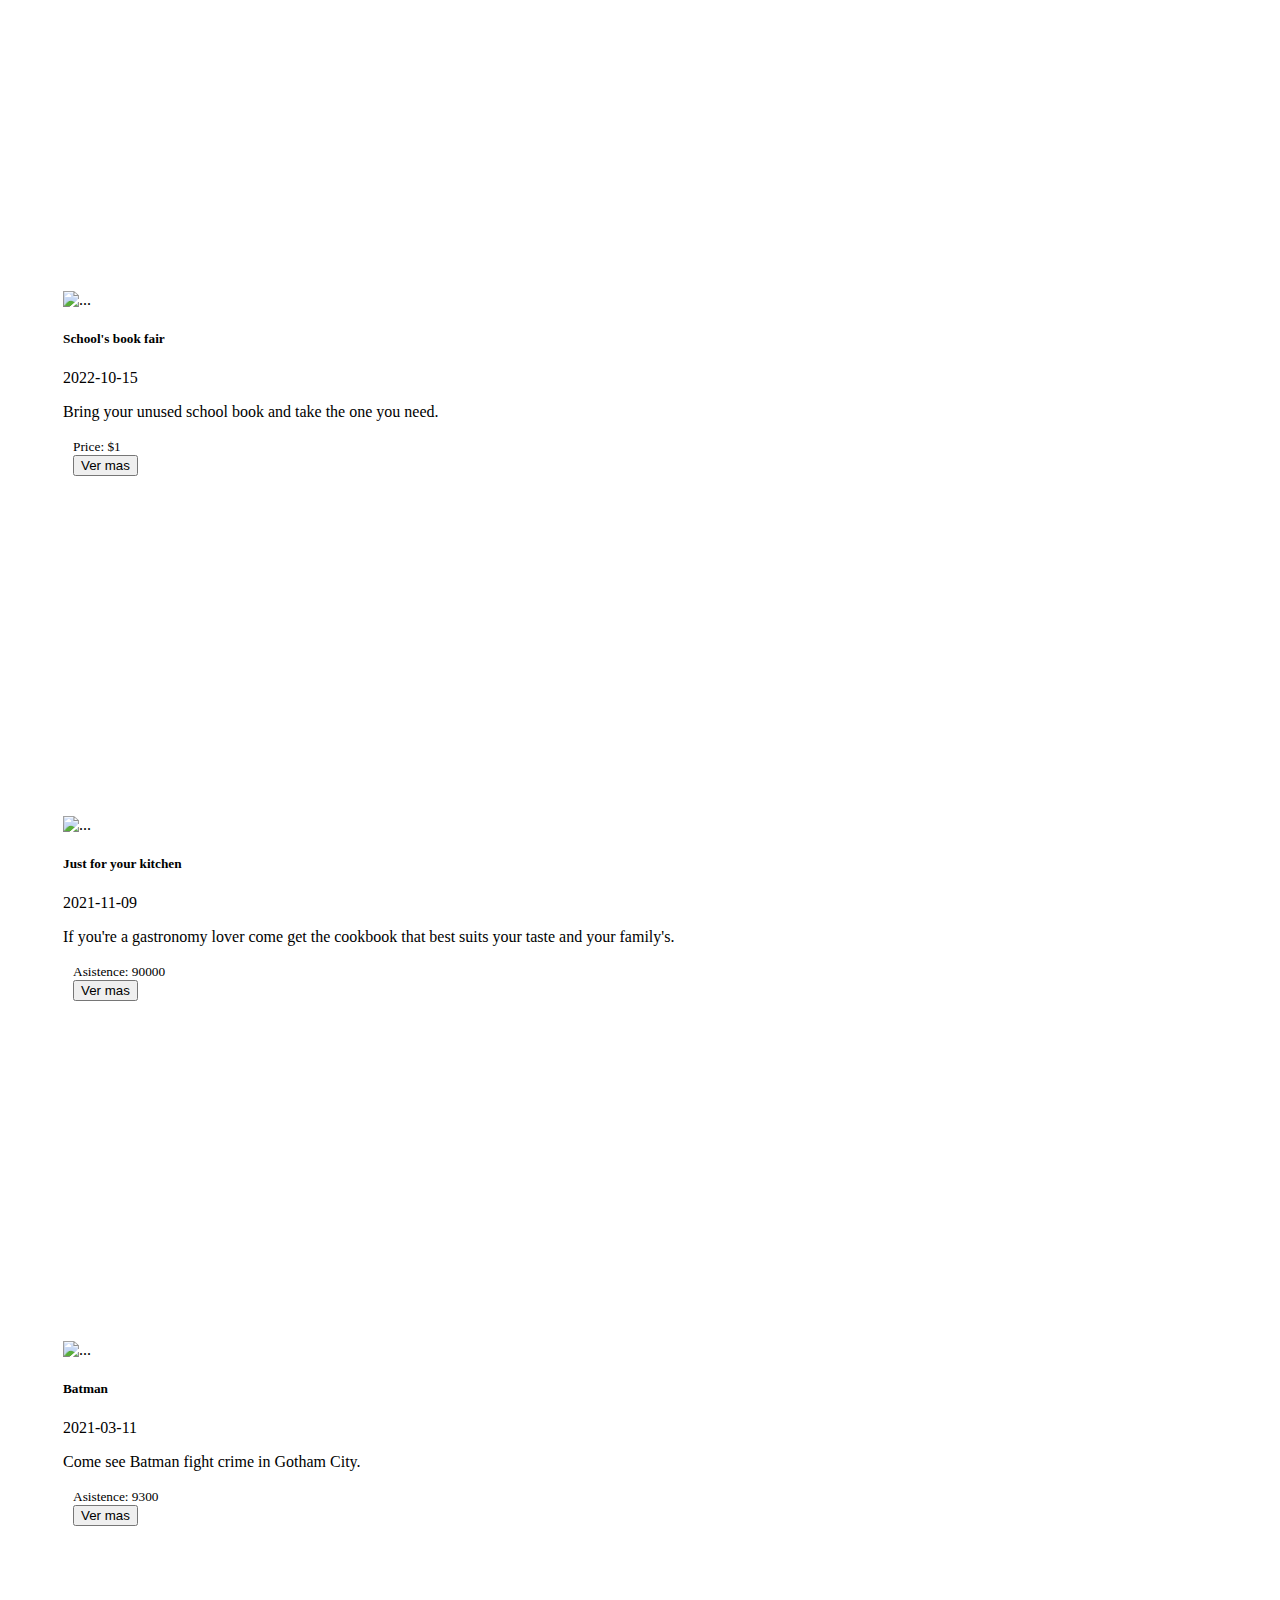
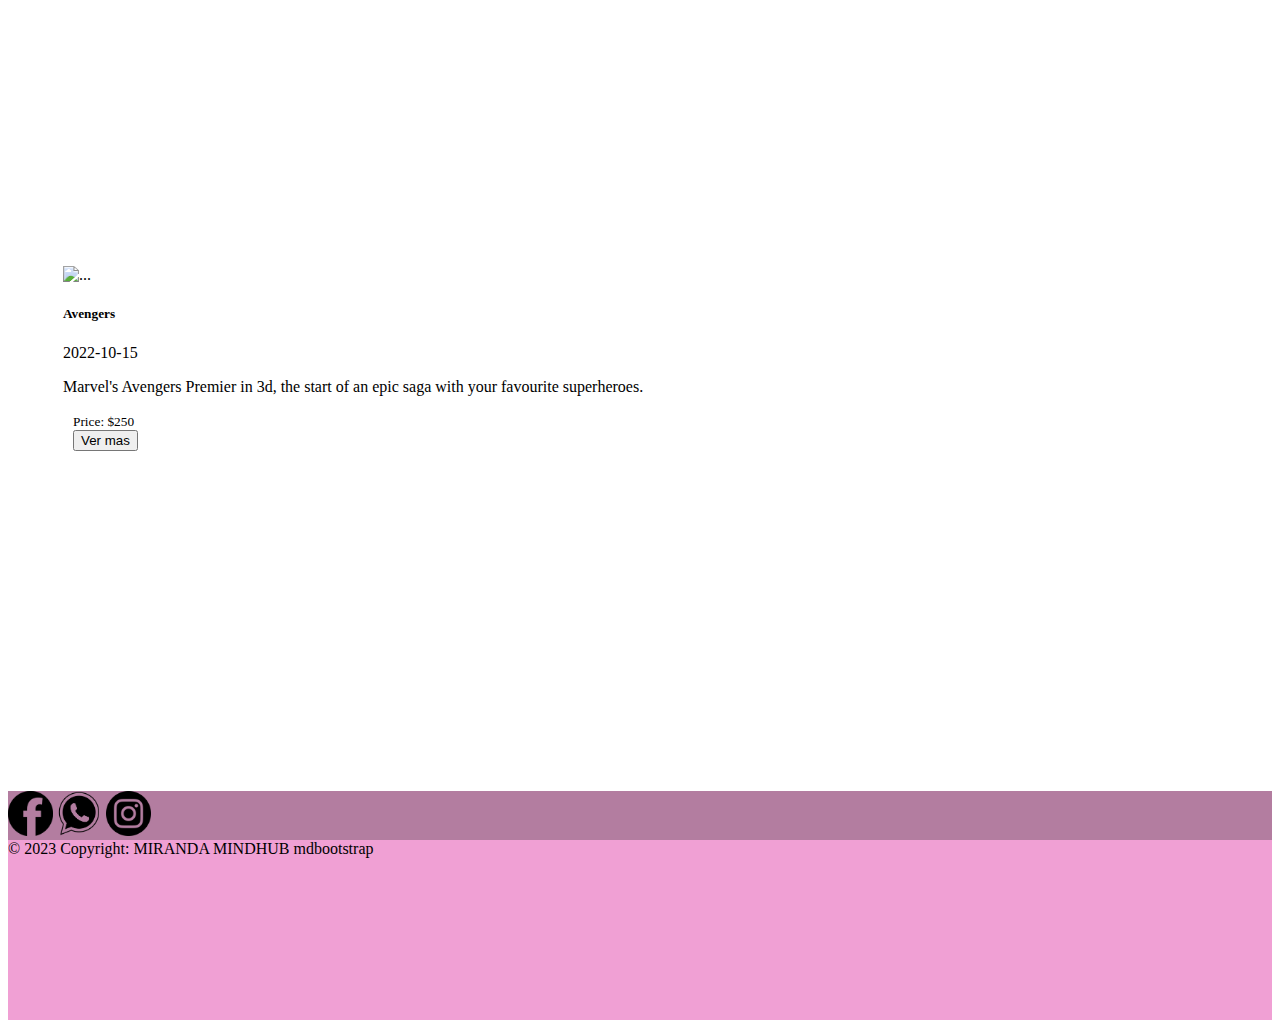
==== commit ddc6753b: "esperimentando" ====
--- a/index.html
+++ b/index.html
@@ -76,34 +76,38 @@
       </div>
       <!--CUERPO-->
       <!--BUSQUEDA/FILTRO-->
-      <div class="row row-cols-12">
-        <div class="col-12 col-sm-8 filtro" >
+      <div class="row row-cols-12 d-flex">
+        <div class="col row filtro" >
         <form class="" role="search">
-            <label >
-                <input type="checkbox" name="cat1" value="cat1">
-                Categorie 1&nbsp;&nbsp;|&nbsp;&nbsp;
+            <label class="col">
+                <input class="check-value" type="checkbox" name="cat1" value="Food Fair">
+                Food Fair&nbsp;&nbsp;|&nbsp;&nbsp;
             </label>
-            <label>
-                <input type="checkbox" name="cat2" value="cat2">
-                Categorie 2&nbsp;&nbsp;|&nbsp;&nbsp;
+            <label class="col">
+                <input class="check-value" type="checkbox" name="cat2" value="Museum">
+                Museum&nbsp;&nbsp;|&nbsp;&nbsp;
             </label>
-            <label>
-                <input type="checkbox" name="cat3" value="cat3">
-                Categorie 3&nbsp;&nbsp;|&nbsp;&nbsp;
+            <label class="col">
+                <input  class="check-value" type="checkbox" name="cat3" value="Costume Party">
+                Costume Party&nbsp;&nbsp;|&nbsp;&nbsp;
             </label>
-            <label>
-              <input type="checkbox" name="cat4" value="cat4">
-              Categorie 4&nbsp;&nbsp;|&nbsp;&nbsp;
+            <label class="col">
+              <input  class="check-value" type="checkbox" name="cat4" value="Music Concert">
+              Music Concert&nbsp;&nbsp;|&nbsp;&nbsp;
             </label>
-            <label>
-            <input type="checkbox" name="cat5" value="cat5">
-            Categorie 5  
+            <label class="col">
+            <input  class="check-value" type="checkbox" name="cat5" value="Race">
+            Race &nbsp;&nbsp;|&nbsp;&nbsp;
+            </label class="col">
+            <input  class="check-value" type="checkbox" name="cat6" value="Book Exchange">
+            Book Exchange
             </label>
         </form></div>
+
         <div class="col-12 col-sm-4">
         <form class="d-flex" role="search">
-            <input class="form-control me-2" type="search" placeholder="Search" aria-label="Search">
-            <button class="btn btn-outline-success" type="submit">Search</button>
+            <input class="form-control  me-2" type="search" placeholder="Search" aria-label="Search">
+            <button class="btn btn-outline-success " type="submit">Search</button>
           </form></div>
 
        </div>
@@ -161,5 +165,6 @@
     <script src="https://cdn.jsdelivr.net/npm/bootstrap@5.3.0-alpha1/dist/js/bootstrap.bundle.min.js" integrity="sha384-w76AqPfDkMBDXo30jS1Sgez6pr3x5MlQ1ZAGC+nuZB+EYdgRZgiwxhTBTkF7CXvN" crossorigin="anonymous"></script>
     <script src="./assets/scripts/data.js"></script>
     <script src="./assets/scripts/index.js"></script>
+    <script src="./assets/scripts/filtera.JS"></script>
   </body>
 </html>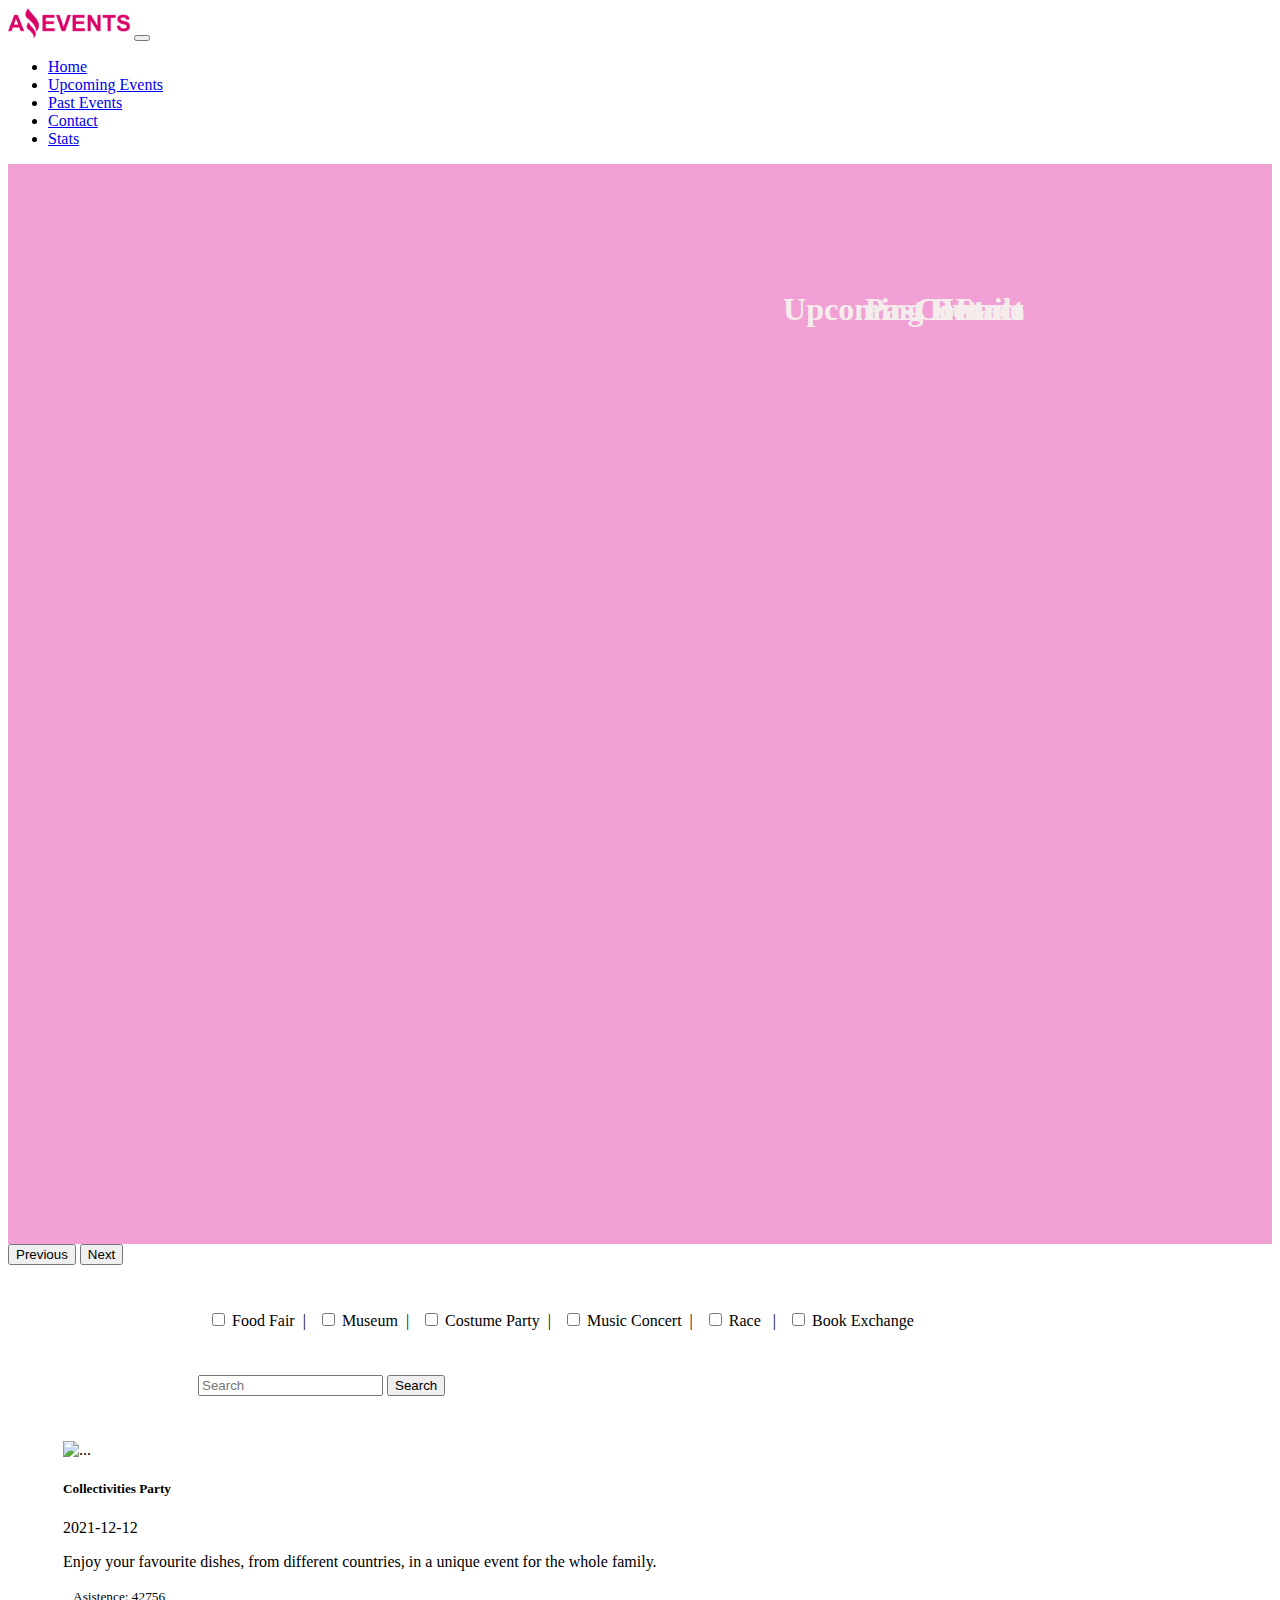
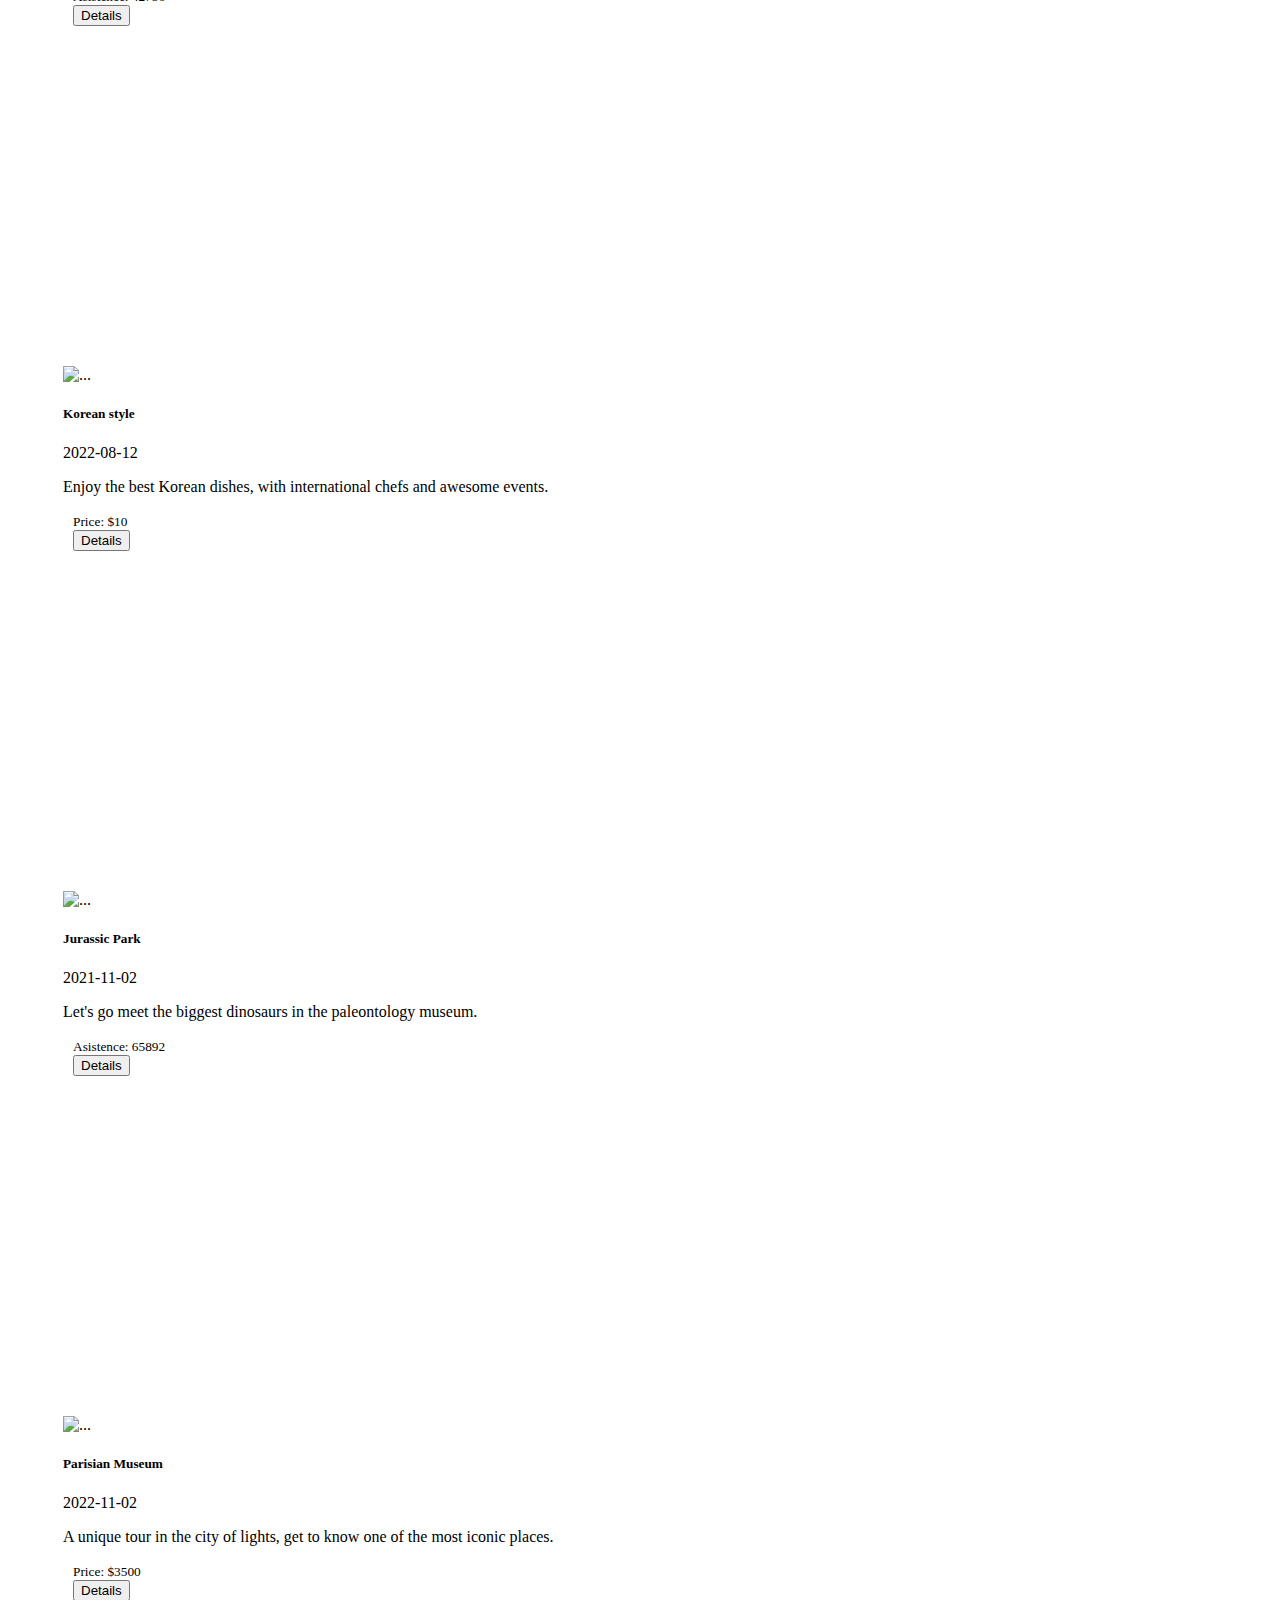
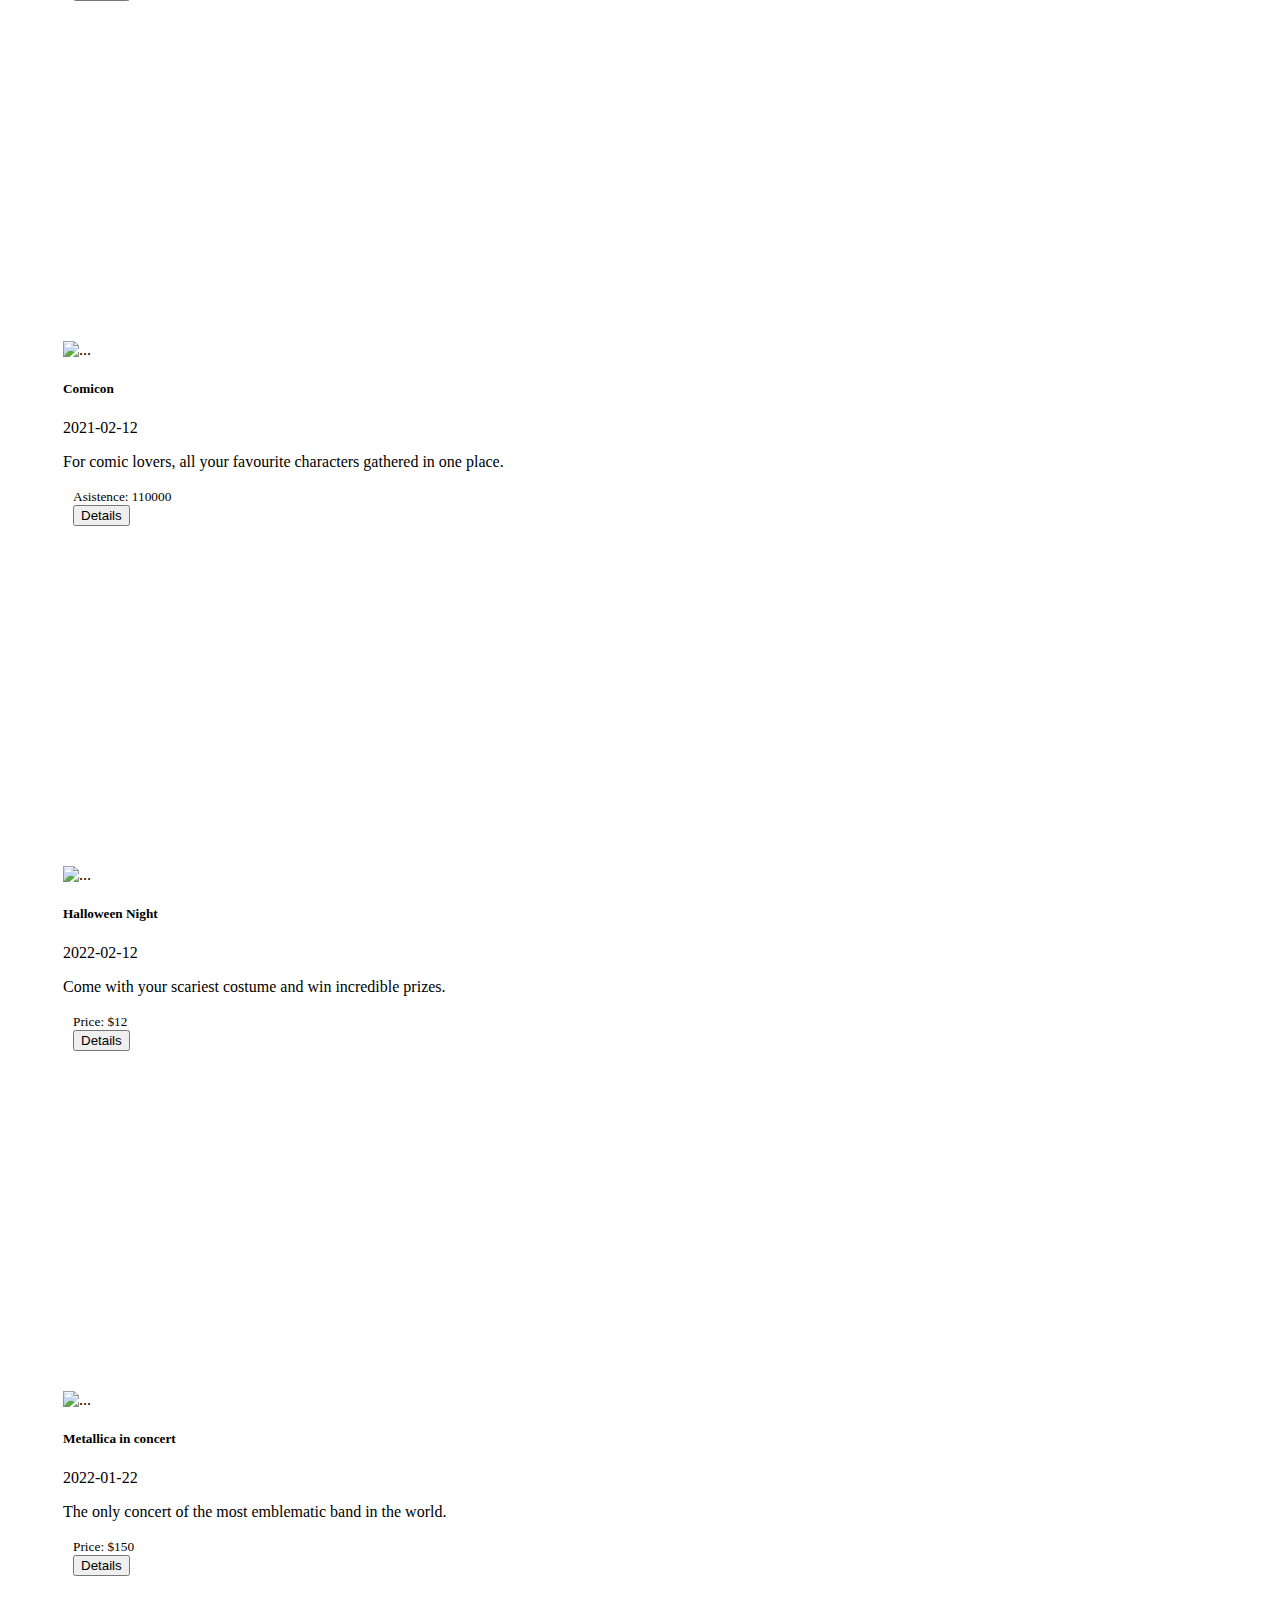
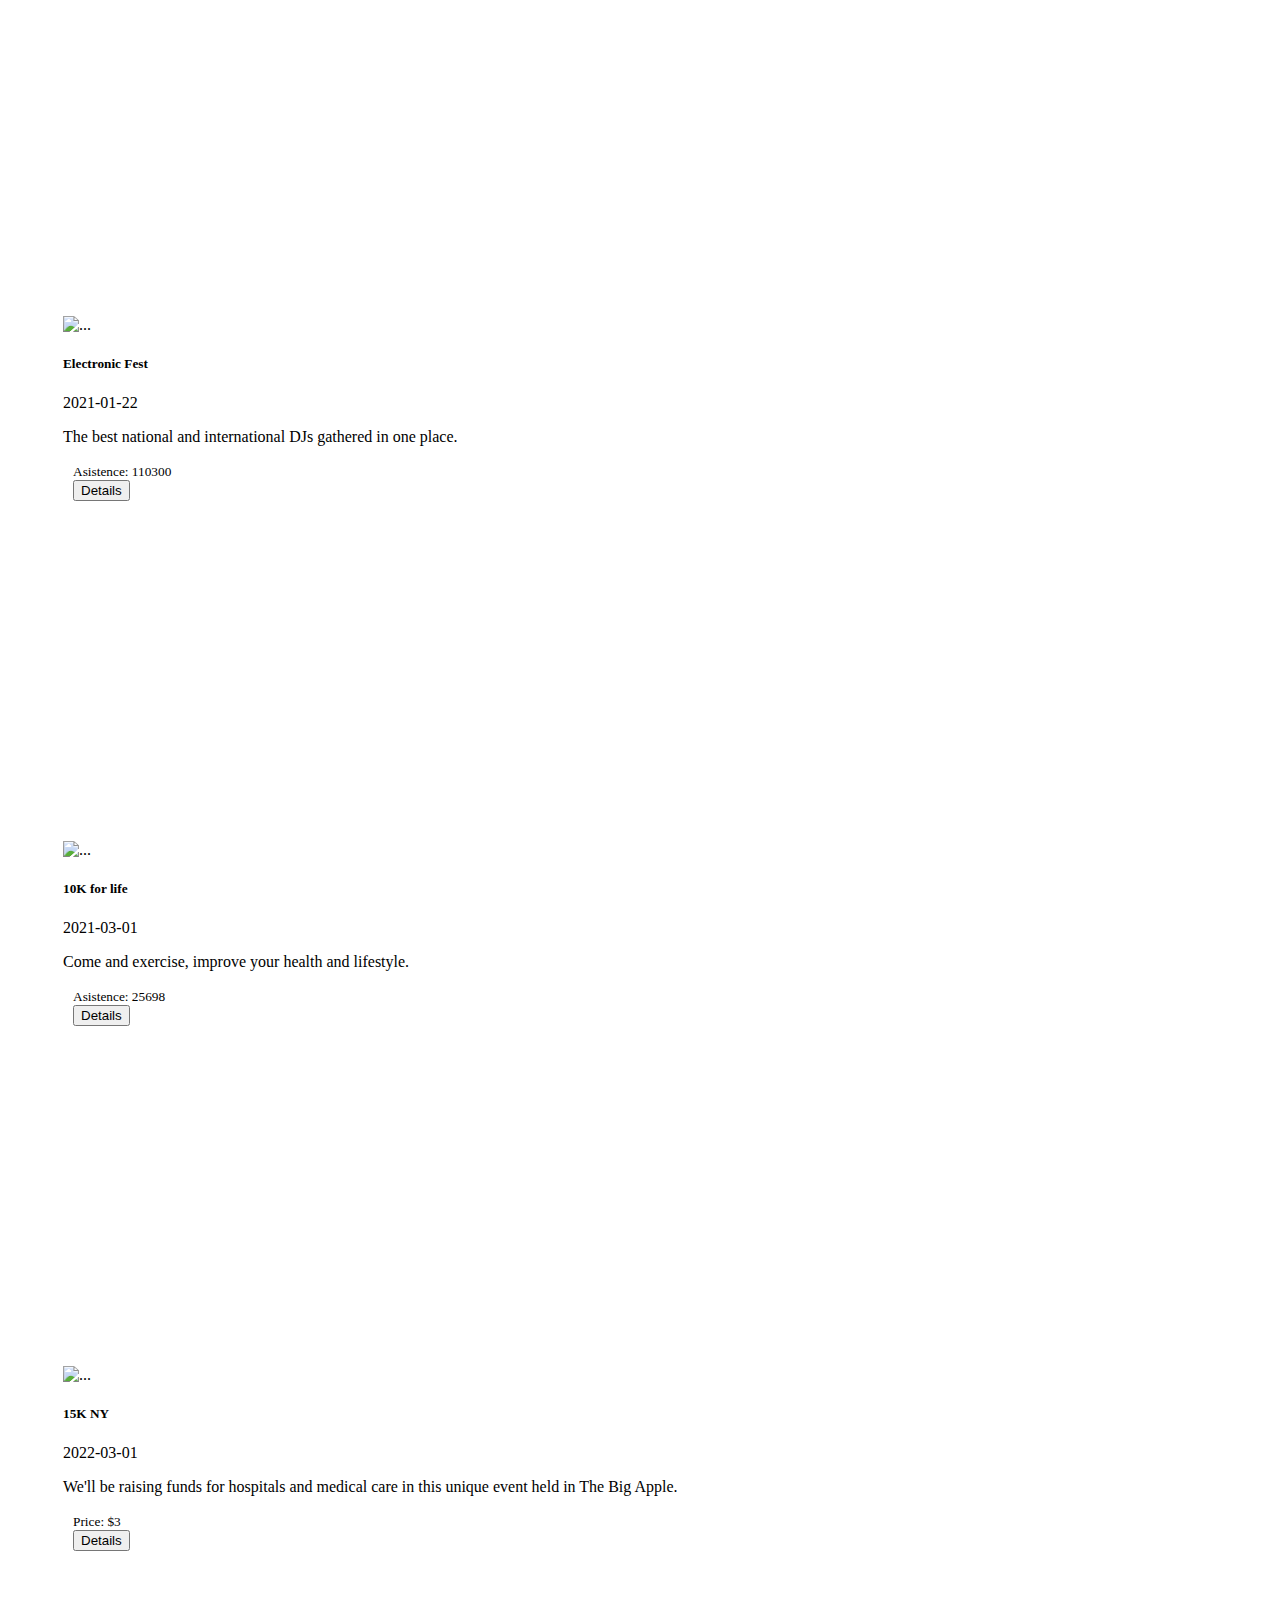
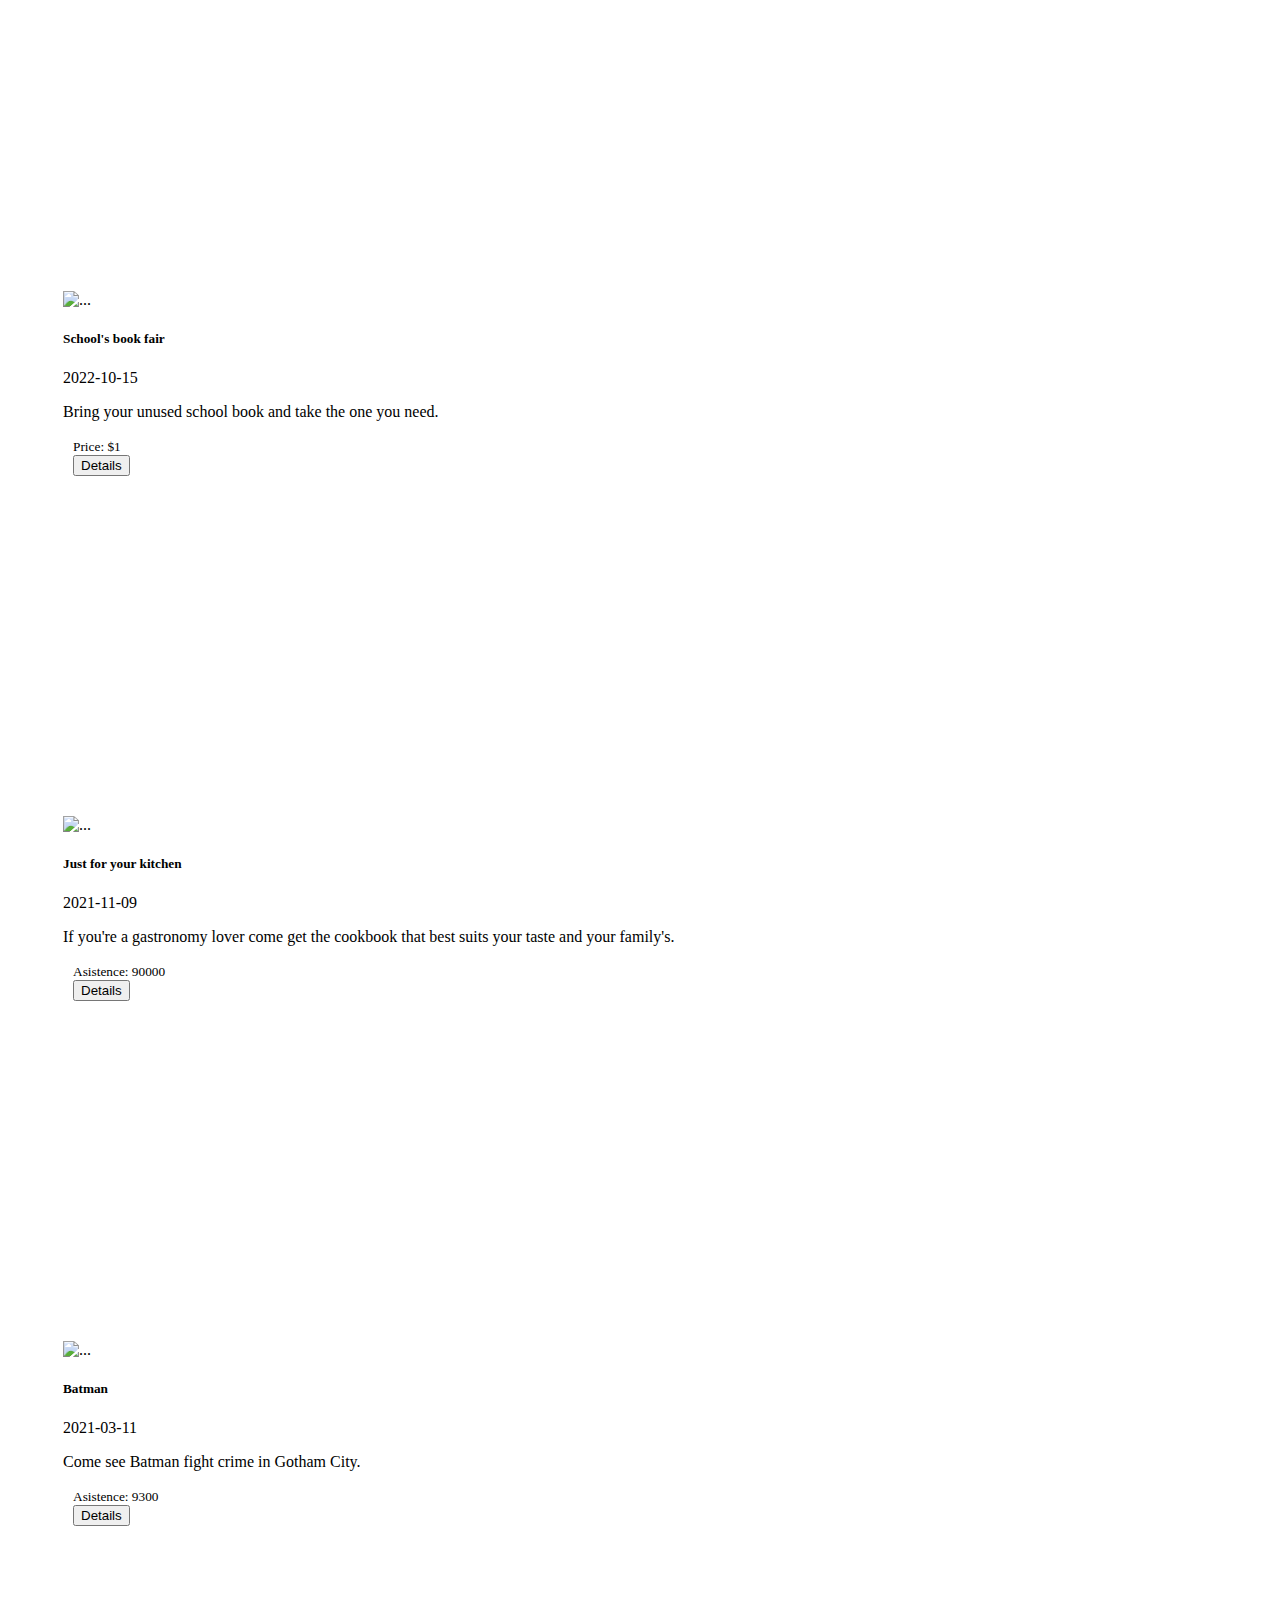
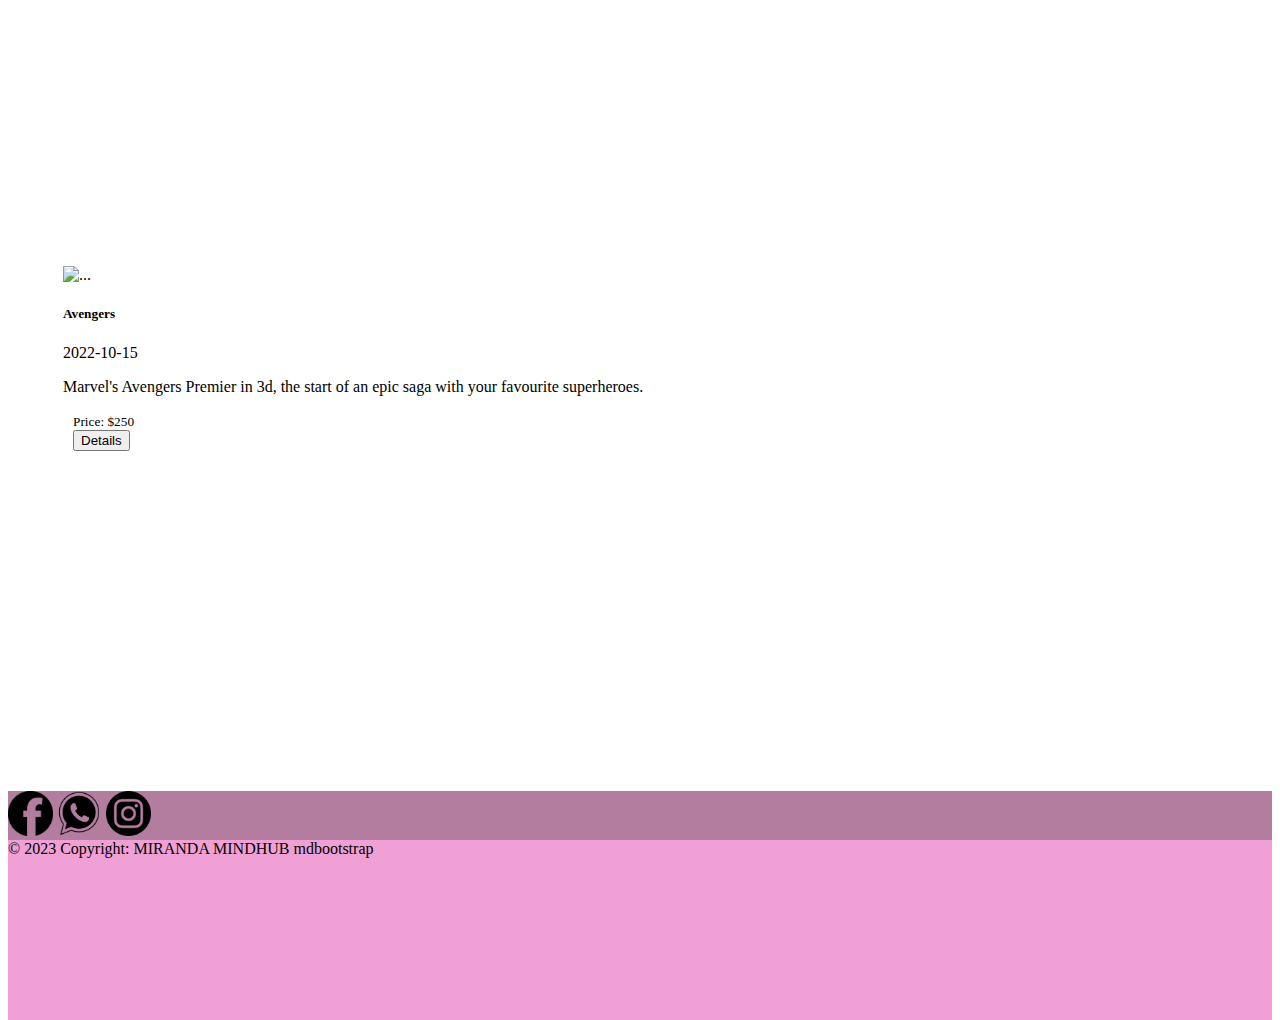
==== commit c666c170: "Falto filtro check" ====
--- a/index.html
+++ b/index.html
@@ -105,9 +105,9 @@
         </form></div>
 
         <div class="col-12 col-sm-4">
-        <form class="d-flex" role="search">
-            <input class="form-control  me-2" type="search" placeholder="Search" aria-label="Search">
-            <button class="btn btn-outline-success " type="submit">Search</button>
+        <form id="formWrite" class="d-flex" role="search">
+            <input id="buscador"  class=" form-control  me-2" type="search" placeholder="Search" aria-label="Search">
+            <button id="botonBuscar"class=" btn btn-outline-success " type="submit">Search</button>
           </form></div>
 
        </div>
@@ -165,6 +165,6 @@
     <script src="https://cdn.jsdelivr.net/npm/bootstrap@5.3.0-alpha1/dist/js/bootstrap.bundle.min.js" integrity="sha384-w76AqPfDkMBDXo30jS1Sgez6pr3x5MlQ1ZAGC+nuZB+EYdgRZgiwxhTBTkF7CXvN" crossorigin="anonymous"></script>
     <script src="./assets/scripts/data.js"></script>
     <script src="./assets/scripts/index.js"></script>
-    <script src="./assets/scripts/filtera.JS"></script>
+   
   </body>
 </html>